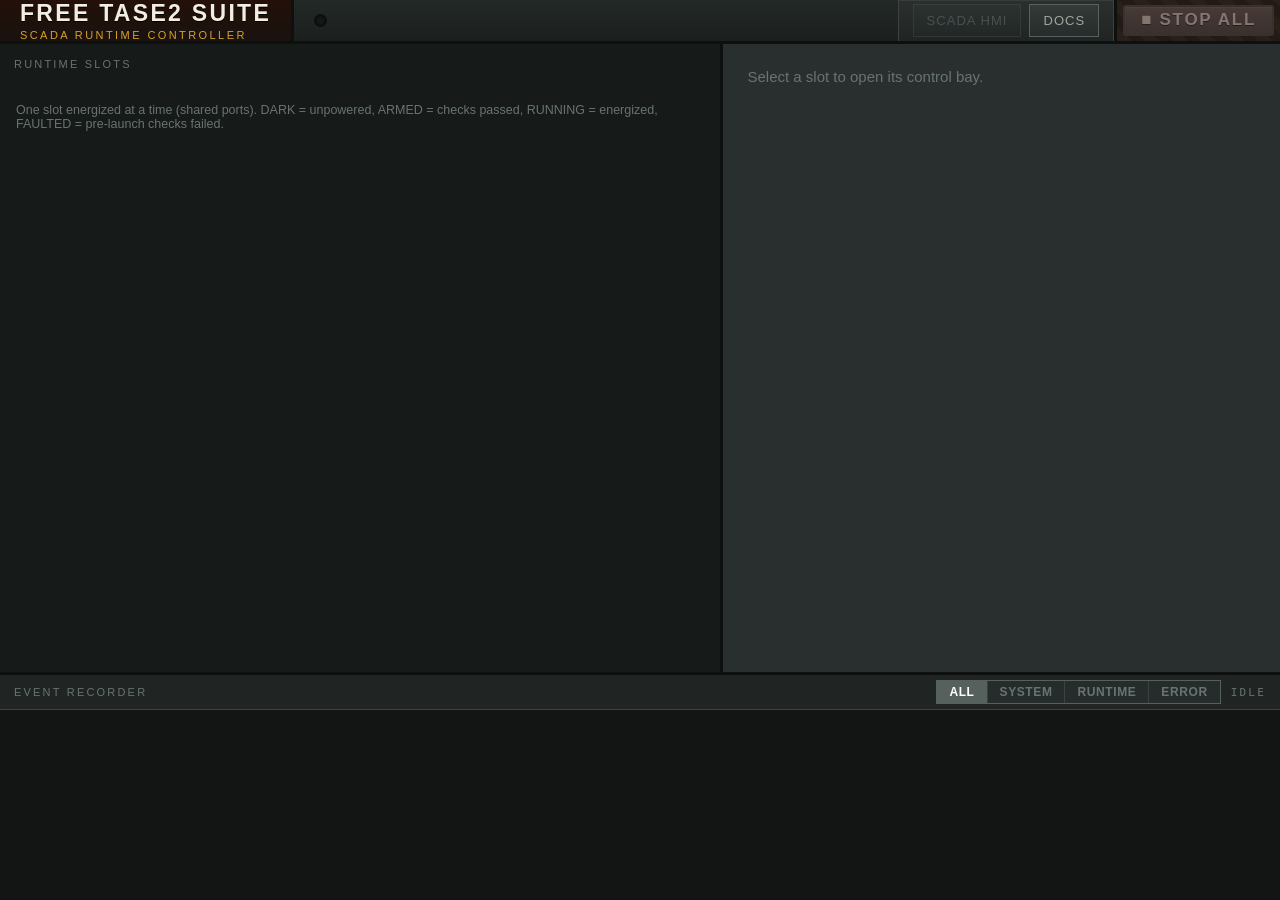
==== suite/static/console.html @ e85f71bb "Replace header KPI blocks with compact status rails" ====
<!DOCTYPE html>
<html lang="en">
<head>
<meta charset="utf-8">
<meta name="viewport" content="width=device-width, initial-scale=1">
<title>FREE TASE2 SUITE - Runtime Controller</title>
<style>
:root{
  --font-ui:"Bahnschrift","DIN Alternate","Aptos Narrow","Arial Narrow",sans-serif;
  --font-data:"Cascadia Mono","IBM Plex Mono","Consolas",monospace;
  --bg-main:#1f2423; --bg-panel:#292f2e; --bg-deep:#161a19; --bg-slot:#2c3331;
  --line-hard:#56615e; --line-soft:#3a4340; --line-black:#0d100f;
  --text-main:#e5e1d6; --text-muted:#9ba69f; --text-dim:#68746f;
  --run:#4fb36a; --armed:#d8a22a; --fault:#d64a36; --dark:#5a6360; --control:#6d94a8;
  --alarm-bg:#3a201d; --warn-bg:#332b19;
}
*{box-sizing:border-box;}
html,body{margin:0;height:100%;}
body{background:var(--bg-main);color:var(--text-main);font-family:var(--font-ui);font-size:15px;
  display:flex;flex-direction:column;min-height:100vh;}
.value,.timestamp,.path,.command,.log,.port,.protocol-raw,.data{font-family:var(--font-data);}

/* ===== appliance header ===== */
.appliance{display:flex;align-items:stretch;background:linear-gradient(180deg,#2b302f,#202524);
  border-bottom:3px solid var(--line-black);box-shadow:inset 0 1px 0 #ffffff10,0 2px 5px #0007;}
.ident{display:flex;flex-direction:column;justify-content:center;padding:0 20px;
  background:linear-gradient(180deg,#241009,#19120f);border-right:3px solid var(--line-black);min-width:230px;}
.ident .pn{font-weight:700;font-size:23px;letter-spacing:.1em;color:#f3eee2;text-shadow:0 1px 0 #000;}
.ident .ps{font-size:11px;letter-spacing:.22em;color:var(--armed);text-transform:uppercase;margin-top:2px;}
/* center: compact status rail (annunciator, not KPI boxes) */
.statrail{flex:1;display:flex;align-items:center;gap:13px;padding:0 20px;overflow:hidden;white-space:nowrap;
  background:linear-gradient(180deg,#232927,#1b201f);border-right:1px solid var(--line-soft);
  font-family:var(--font-data);font-size:12.5px;color:var(--text-muted);}
.srlamp{width:13px;height:13px;border-radius:50%;background:#141817;border:1px solid #0c0f0e;
  box-shadow:inset 0 0 3px #000;flex:0 0 13px;}
.srlamp.run{background:radial-gradient(circle at 35% 30%,#9be8ad,#2f9c4f);box-shadow:0 0 7px #4fb36a;}
.srlamp.armed{background:radial-gradient(circle at 35% 30%,#f1cf7a,#b9851d);box-shadow:0 0 7px #d8a22a;}
.sr-seg{display:flex;align-items:center;gap:7px;min-width:0;}
.sr-dep{color:var(--text-main);letter-spacing:.04em;}
.sr-st{font-family:var(--font-ui);font-size:11px;letter-spacing:.14em;text-transform:uppercase;}
.sr-st.run{color:var(--run);} .sr-st.armed{color:var(--armed);} .sr-st.off{color:var(--dark);}
.sr-k{color:var(--text-dim);text-transform:uppercase;font-family:var(--font-ui);font-size:10.5px;letter-spacing:.1em;}
.sr-prof-i{color:var(--armed);} .sr-prof-h{color:var(--run);}
.sr-sep{width:1px;height:18px;background:var(--line-soft);flex:0 0 1px;}
.sr-clk{margin-left:auto;color:var(--text-muted);padding-left:8px;}
.hlinks{display:flex;align-items:center;gap:8px;padding:0 14px;border-right:1px solid var(--line-soft);}
.linkbtn{font-family:var(--font-ui);font-size:13px;letter-spacing:.08em;text-transform:uppercase;color:var(--text-muted);
  text-decoration:none;padding:8px 13px;border:1px solid var(--line-hard);background:linear-gradient(#333a38,#262c2b);}
.linkbtn:hover{color:var(--text-main);border-color:#7a857f;} .linkbtn.off{opacity:.3;pointer-events:none;}
/* protected STOP ALL zone */
.estop{display:flex;align-items:center;background:repeating-linear-gradient(45deg,#2a201a,#2a201a 10px,#231a15 10px,#231a15 20px);
  padding:0 6px;border-left:3px solid var(--line-black);}
.estop button{height:74%;min-width:150px;border:2px solid #6a1f17;border-radius:3px;cursor:pointer;
  font-family:var(--font-ui);font-weight:700;font-size:17px;letter-spacing:.1em;text-transform:uppercase;color:#fff0ec;
  background:linear-gradient(180deg,#d64a36,#9c3527);text-shadow:0 1px 0 #00000070;
  box-shadow:inset 0 2px 0 #ffffff25,inset 0 -3px 7px #00000060,0 2px 4px #0006;padding:0 16px;}
.estop button:hover{background:linear-gradient(180deg,#e2543f,#a83a2b);}
.estop button:active{box-shadow:inset 0 3px 8px #00000080;}
.estop button:disabled{background:linear-gradient(180deg,#473a37,#3a302d);color:#857571;border-color:#3a302d;
  box-shadow:inset 0 1px 0 #ffffff08;cursor:not-allowed;}

/* ===== layout ===== */
.bay{display:grid;grid-template-columns:1.3fr 1fr;flex:1;min-height:0;border-bottom:3px solid var(--line-black);}
@media(max-width:1040px){.bay{grid-template-columns:1fr;}}
.rack{background:var(--bg-deep);border-right:3px solid var(--line-black);overflow:auto;padding:12px;}
.rack-lbl{font-size:11px;letter-spacing:.2em;text-transform:uppercase;color:var(--text-dim);padding:2px 2px 12px;
  display:flex;justify-content:space-between;}

/* ===== runtime slots ===== */
.slot{display:grid;grid-template-columns:46px 10px 1fr auto;margin-bottom:11px;background:linear-gradient(180deg,#262c2b,#1e2322);
  border:1px solid var(--line-soft);box-shadow:inset 0 1px 0 #ffffff07,0 1px 3px #0006;cursor:pointer;}
.slot-no{display:flex;flex-direction:column;align-items:center;justify-content:center;background:linear-gradient(180deg,#1a1f1e,#13171 6);
  background:linear-gradient(180deg,#1a1f1e,#131716);border-right:1px solid var(--line-black);box-shadow:inset 0 0 0 1px #ffffff06;}
.slot-no .sn{font-family:var(--font-data);font-size:21px;font-weight:600;color:#cdd4cf;letter-spacing:.04em;}
.slot-no .sl{font-size:9px;letter-spacing:.18em;color:var(--text-dim);text-transform:uppercase;}
/* power rail / breaker indicator */
.slot-rail{position:relative;background:#1a0f0c;box-shadow:inset -1px 0 0 #00000060;}
.slot-rail::before{content:"";position:absolute;left:2px;right:2px;top:50%;height:18px;transform:translateY(-50%);
  background:#3a201d;border:1px solid #000;}  /* breaker contact, open by default */
.slot.run .slot-rail{background:linear-gradient(180deg,#5fd07f,#2f9c4f);box-shadow:0 0 9px #4fb36a99;}
.slot.run .slot-rail::before{background:#1d5a32;border-color:#0c2f1a;}  /* breaker closed */
.slot.armed .slot-rail{background:#3a2f12;} .slot.armed .slot-rail::before{background:#6b5414;}
.slot.fault .slot-rail{background:#3a1714;} .slot.fault .slot-rail::before{background:#6a1f17;}
.slot.run{border-color:#3f6a4d;box-shadow:inset 0 1px 0 #ffffff10,0 0 0 1px #4fb36a25,0 2px 6px #0006;background:linear-gradient(180deg,#27332c,#1f2823);}
.slot.fault{border-color:#6a352c;}
.slot.sel{outline:2px solid var(--text-main);outline-offset:-2px;}
.slot-body{padding:10px 13px;min-width:0;}
.slot-top{display:flex;align-items:center;gap:10px;}
.slamp{width:12px;height:12px;border-radius:50%;background:#14181 7;background:#141817;border:1px solid #0c0f0e;box-shadow:inset 0 0 3px #000;flex:0 0 12px;}
.slamp.run{background:radial-gradient(circle at 35% 30%,#9be8ad,#2f9c4f);box-shadow:0 0 7px #4fb36a;}
.slamp.armed{background:radial-gradient(circle at 35% 30%,#f1cf7a,#b9851d);box-shadow:0 0 7px #d8a22a;}
.slamp.fault{background:radial-gradient(circle at 35% 30%,#f3a294,#b53322);box-shadow:0 0 8px #d64a36;animation:bk 1.1s steps(1) infinite;}
@keyframes bk{50%{box-shadow:0 0 2px #d64a3640;}}
.slot-name{font-size:19px;font-weight:700;letter-spacing:.03em;color:#f3eee2;}
.slot-state{margin-left:auto;font-size:11px;font-weight:700;letter-spacing:.14em;text-transform:uppercase;}
.slot.run .slot-state{color:var(--run);} .slot.armed .slot-state{color:var(--armed);}
.slot.fault .slot-state{color:var(--fault);} .slot.dark .slot-state{color:var(--dark);}
.plates{display:flex;flex-wrap:wrap;gap:6px;margin:8px 0 6px;}
.plate{font-size:11.5px;letter-spacing:.05em;color:var(--text-muted);padding:1px 8px;background:var(--bg-deep);
  border:1px solid var(--line-soft);box-shadow:inset 0 1px 1px #00000050;text-transform:uppercase;}
.plate b{color:var(--text-dim);font-weight:400;margin-right:5px;}
.plate.hardened{color:#bfe6c9;border-color:#3f6a4d;} .plate.insecure{color:#e9cf94;border-color:#6a5a2b;}
.slot-meta{font-family:var(--font-data);font-size:11.5px;color:var(--text-dim);}
.slot-meta b{color:var(--text-muted);font-weight:400;}
.slot-ctrls{display:flex;flex-direction:column;justify-content:center;gap:6px;padding:10px 11px;border-left:1px solid var(--line-soft);background:#0000001a;}

/* operator controls */
.opbtn{font-family:var(--font-ui);font-weight:600;font-size:12.5px;letter-spacing:.08em;text-transform:uppercase;
  min-width:72px;padding:8px 12px;color:var(--text-main);cursor:pointer;border:1px solid #131817;border-top-color:#4d574f;
  background:linear-gradient(180deg,#3a423f,#2b322f);box-shadow:inset 0 1px 0 #ffffff10,0 2px 0 #151917,0 3px 4px #00000050;}
.opbtn:hover{background:linear-gradient(180deg,#414a46,#313836);}
.opbtn:active{transform:translateY(2px);box-shadow:inset 0 2px 5px #00000070;}
.opbtn:disabled{opacity:.4;cursor:not-allowed;}
.opbtn.start{color:#e2f5e7;background:linear-gradient(180deg,#3f9457,#2c6e40);border-top-color:#5cc077;}
.opbtn.stop{color:#f7e2de;background:linear-gradient(180deg,#bc4636,#8f3327);border-top-color:#dc5a47;}

/* ===== control bay ===== */
.cbay{background:var(--bg-panel);overflow:auto;}
.cbay-empty{color:var(--text-dim);padding:24px;}
.cbay-hd{background:linear-gradient(180deg,#241009,#19120f);border-bottom:3px solid var(--line-black);padding:13px 18px;}
.cbay-hd .nm{font-size:22px;font-weight:700;letter-spacing:.05em;color:#f3eee2;}
.cbay-hd .ds{font-size:13px;color:var(--text-muted);margin-top:3px;}
/* industrial section separator + label */
.sect{display:flex;align-items:center;gap:10px;background:#1c2120;border-top:1px solid var(--line-black);
  border-bottom:1px solid var(--line-soft);padding:6px 16px;}
.sect .sx{width:8px;height:14px;background:var(--line-hard);}
.sect .st{font-size:11px;letter-spacing:.2em;text-transform:uppercase;color:var(--text-muted);font-weight:600;}
.sect.warn{background:#2a2113;border-bottom-color:var(--armed);} .sect.warn .sx{background:var(--armed);} .sect.warn .st{color:#f1d79a;}
/* command strip */
.cmdstrip{display:flex;align-items:center;gap:0;background:#101413;border:1px solid var(--line-black);margin:12px 16px;
  box-shadow:inset 0 1px 4px #000;}
.cmdstrip .ct{background:#2c6e40;color:#e2f5e7;font-weight:700;font-size:11px;letter-spacing:.14em;padding:9px 11px;text-transform:uppercase;}
.cmdstrip .cc{font-family:var(--font-data);font-size:13px;color:#a9e6ba;padding:9px 12px;overflow:auto;white-space:nowrap;}
/* config/ports readouts */
.kvs{padding:4px 16px 12px;}
.kv{display:flex;gap:12px;padding:4px 0;font-family:var(--font-data);font-size:12.5px;}
.kv .k{color:var(--text-dim);min-width:96px;text-transform:uppercase;letter-spacing:.04em;font-family:var(--font-ui);font-size:11px;}
.kv .v{color:var(--text-main);}
/* health checklist */
.chk{display:flex;align-items:center;gap:12px;padding:7px 16px;border-bottom:1px solid var(--line-soft);}
.chk .led{width:11px;height:11px;border-radius:2px;flex:0 0 11px;box-shadow:inset 0 0 2px #000;}
.chk .led.ok{background:radial-gradient(circle at 35% 30%,#9be8ad,#2f9c4f);box-shadow:0 0 5px #4fb36a88;}
.chk .led.bad{background:radial-gradient(circle at 35% 30%,#f3a294,#b53322);box-shadow:0 0 5px #d64a36aa;}
.chk .cl{flex:1;font-size:14px;} .chk .cd{font-family:var(--font-data);font-size:11.5px;color:var(--text-dim);}
/* annunciator warning rows */
.ann{display:grid;grid-template-columns:34px 1fr;align-items:center;border-bottom:1px solid var(--line-black);
  background:var(--warn-bg);color:#f1d79a;}
.ann.crit{background:var(--alarm-bg);color:#f0bbb4;}
.ann .annl{align-self:stretch;display:flex;align-items:center;justify-content:center;background:#00000028;border-right:1px solid #00000040;}
.ann .anndot{width:11px;height:11px;border-radius:50%;background:var(--armed);box-shadow:0 0 6px var(--armed);}
.ann.crit .anndot{background:var(--fault);box-shadow:0 0 7px var(--fault);animation:bk 1.1s steps(1) infinite;}
.ann .annt{padding:9px 14px;font-size:13.5px;line-height:1.4;}

/* ===== event recorder ===== */
.recorder{background:var(--bg-deep);}
.rec-hd{display:flex;align-items:center;justify-content:space-between;background:#20.2524;background:#202524;
  border-bottom:1px solid var(--line-soft);padding:5px 14px;}
.rec-hd .rl{font-size:11px;letter-spacing:.2em;text-transform:uppercase;color:var(--text-dim);}
.logfilters{display:flex;border:1px solid var(--line-hard);}
.lf{font-family:var(--font-ui);font-weight:600;font-size:12px;letter-spacing:.05em;text-transform:uppercase;
  padding:4px 12px;background:#262c2b;color:var(--text-dim);border:none;border-right:1px solid var(--line-soft);cursor:pointer;}
.lf:last-child{border-right:none;} .lf.on{background:var(--line-hard);color:#fff;}
.log{font-family:var(--font-data);font-size:12px;line-height:1.55;height:190px;overflow:auto;background:#121514;padding:5px 0;}
.logline{display:grid;grid-template-columns:5px 80px 1fr;padding:1px 0;}
.logline .lr{background:var(--line-soft);}
.logline.err .lr{background:var(--fault);} .logline.warn .lr{background:var(--armed);} .logline.sys .lr{background:var(--control);}
.logline .lt{color:var(--text-dim);padding-left:10px;} .logline .lm{padding-right:12px;white-space:pre-wrap;color:#aeb7af;}
.logline.err .lm{color:#f08a80;} .logline.warn .lm{color:#e8c879;}
.note{color:var(--text-dim);font-size:12.5px;padding:8px 4px;}
</style>
</head>
<body>
<header class="appliance">
  <div class="ident"><div class="pn">FREE TASE2 SUITE</div><div class="ps">SCADA Runtime Controller</div></div>
  <div class="statrail" id="statrail">
    <span class="srlamp" id="rt-lamp"></span>
    <span id="rt-ctx" style="display:flex;align-items:center;gap:13px;flex:1;min-width:0;"></span>
  </div>
  <div class="hlinks">
    <a id="hmi-link" class="linkbtn off" href="#" target="_blank">SCADA HMI</a>
    <a id="docs-link" class="linkbtn" href="/docs/" target="_blank">Docs</a>
  </div>
  <div class="estop"><button id="estop" disabled>&#9632; Stop All</button></div>
</header>

<div class="bay">
  <section class="rack">
    <div class="rack-lbl"><span>Runtime Slots</span><span class="data" id="rack-count"></span></div>
    <div id="rack"></div>
    <p class="note">One slot energized at a time (shared ports). DARK = unpowered, ARMED = checks passed, RUNNING = energized, FAULTED = pre-launch checks failed.</p>
  </section>
  <aside class="cbay" id="cbay"><div class="cbay-empty">Select a slot to open its control bay.</div></aside>
</div>

<section class="recorder">
  <div class="rec-hd">
    <span class="rl">Event Recorder</span>
    <span style="display:flex;align-items:center;gap:10px">
      <span class="logfilters" id="logfilters">
        <button class="lf on" data-f="ALL">All</button><button class="lf" data-f="SYSTEM">System</button>
        <button class="lf" data-f="RUNTIME">Runtime</button><button class="lf" data-f="ERROR">Error</button>
      </span><span class="rl data" id="rec-state">idle</span>
    </span>
  </div>
  <div class="log" id="log"></div>
</section>

<script>
"use strict";
let deps={}, order=[], status={running:false}, runs={}, prechecks={}, sel=null, logFilter="ALL";
const $=id=>document.getElementById(id);
function esc(s){return String(s==null?"":s).replace(/[&<>"]/g,c=>({"&":"&amp;","<":"&lt;",">":"&gt;",'"':"&quot;"}[c]));}
async function api(p,b){const o=b?{method:"POST",headers:{"Content-Type":"application/json"},body:JSON.stringify(b)}:{};return (await fetch(p,o)).json();}
function scriptFor(d){return d.mode==="simulation"?"scripts/50_run_hmi.sh":"scripts/55_run_scada.sh";}
function portsFor(d){const p=["TASE.2/"+(d.tase2_port||10502),"HMI/"+(d.http_port||8800)];if((d.sims||[]).includes("modbus"))p.push("MODBUS/1502");if((d.sims||[]).includes("dnp3"))p.push("DNP3/20000");return p;}
function slotState(name){
  if(status.running&&status.name===name) return "run";
  const pc=prechecks[name];
  if(pc&&!pc.ok) return "fault";
  if(sel===name) return "armed";
  return "dark";
}
const STWORD={run:"Running",armed:"Armed",fault:"Faulted",dark:"Dark"};

function renderHeader(){
  const r=status.running, ins=status.security==="insecure";
  $("rt-lamp").className="srlamp "+(r?(ins?"armed":"run"):"");
  const sep=`<span class="sr-sep"></span>`;
  let segs=[];
  if(r){
    segs.push(`<span class="sr-seg"><span class="sr-dep data">${esc(status.name)}</span><span class="sr-st ${ins?"armed":"run"}">energized</span></span>`);
    segs.push(sep+`<span class="sr-seg">${esc(status.protocol||"")} ${esc(status.mode||"")}</span>`);
    segs.push(sep+`<span class="sr-seg"><span class="sr-k">profile</span><span class="${ins?"sr-prof-i":"sr-prof-h"}">${esc(status.security||"")}</span></span>`);
  } else {
    segs.push(`<span class="sr-seg"><span class="sr-st off">no deployment energized</span></span>`);
  }
  segs.push(sep+`<span class="sr-seg"><span class="sr-k">slots</span>${order.length} / ${r?1:0} active</span>`);
  segs.push(`<span class="sr-clk data" id="hclk">${clk()}</span>`);
  $("rt-ctx").innerHTML=segs.join("");
  $("estop").disabled=!r;
  const hmi=$("hmi-link");
  if(r&&status.http_port){hmi.href="http://"+location.hostname+":"+status.http_port+"/";hmi.classList.remove("off");}
  else hmi.classList.add("off");
  $("docs-link").classList.toggle("off",!status.docs_available);
}
function renderRack(){
  $("rack-count").textContent=order.length+" slots";
  $("rack").innerHTML=order.map((name,i)=>{
    const d=deps[name], s=slotState(name), no=String(i+1).padStart(2,"0");
    return `<div class="slot ${s} ${sel===name?"sel":""}" data-name="${esc(name)}">
      <div class="slot-no"><div class="sn">${no}</div><div class="sl">Slot</div></div>
      <div class="slot-rail"></div>
      <div class="slot-body">
        <div class="slot-top"><span class="slamp ${s}"></span><span class="slot-name">${esc(name)}</span><span class="slot-state">${STWORD[s]}</span></div>
        <div class="plates">
          <span class="plate"><b>proto</b>${esc(d.protocol||"ICCP")}</span>
          <span class="plate"><b>mode</b>${esc(d.mode||"")}</span>
          <span class="plate ${d.security}"><b>profile</b>${esc(d.security||"insecure")}</span>
        </div>
        <div class="slot-meta"><b>cfg</b> ${esc((d.config||"").split("/").pop())} &nbsp; <b>ports</b> ${esc(portsFor(d).join(" "))}</div>
      </div>
      <div class="slot-ctrls">
        ${s==="run"?`<button class="opbtn stop" data-stop="1">Stop</button>`
                   :`<button class="opbtn start" data-start="${esc(name)}" ${status.running?"disabled":""}>Start</button>`}
        <button class="opbtn" data-logs="${esc(name)}">Logs</button>
      </div>
    </div>`;
  }).join("");
  $("rack").querySelectorAll(".slot").forEach(el=>el.onclick=e=>{if(e.target.closest("button"))return;sel=el.dataset.name;renderRack();renderBay();});
  $("rack").querySelectorAll("button[data-start]").forEach(b=>b.onclick=async()=>{b.disabled=true;status=await api("/api/start",{name:b.dataset.start});sel=b.dataset.start;await loadPrecheck(b.dataset.start);await refresh();});
  $("rack").querySelectorAll("button[data-stop]").forEach(b=>b.onclick=async()=>{b.disabled=true;status=await api("/api/stop",{});await refresh();});
  $("rack").querySelectorAll("button[data-logs]").forEach(b=>b.onclick=()=>{sel=b.dataset.logs;renderRack();renderBay();$("log").scrollIntoView({behavior:"smooth"});});
}
function renderBay(){
  const d=deps[sel];
  if(!d){$("cbay").innerHTML='<div class="cbay-empty">Select a slot to open its control bay.</div>';$("cbay").dataset.key="";return;}
  const on=status.running&&status.name===sel, pc=prechecks[sel];
  const key=sel+"|"+(on?1:0)+"|"+(pc?pc.ok:"?")+"|"+((status.name===sel&&status.last_run)||runs[sel]||"");
  if($("cbay").dataset.key===key)return; $("cbay").dataset.key=key;
  let h=`<div class="cbay-hd"><div class="nm">${esc(sel)}</div><div class="ds">${esc(d.description||"")}</div></div>`;
  h+=sect("Command");
  h+=`<div class="cmdstrip"><span class="ct">Run</span><span class="cc command">python3 suite/tase2ctl.py run ${esc(sel)}</span></div>`;
  h+=sect("Config");
  h+=`<div class="kvs">
    <div class="kv"><span class="k">Script</span><span class="v path">${esc(scriptFor(d))}</span></div>
    <div class="kv"><span class="k">Config</span><span class="v path">${esc(d.config||"")}</span></div>
    ${d.tags?`<div class="kv"><span class="k">Tags</span><span class="v path">${esc(d.tags)}</span></div>`:""}
    <div class="kv"><span class="k">Profile</span><span class="v" style="color:${d.security==="hardened"?"var(--run)":"var(--armed)"}">${esc((d.security||"").toUpperCase())}</span></div>
    <div class="kv"><span class="k">Last run</span><span class="v timestamp">${esc((status.name===sel&&status.last_run)||runs[sel]||"never")}</span></div>
  </div>`;
  h+=sect("Ports");
  h+=`<div class="kvs">`+portsFor(d).map(p=>`<div class="kv"><span class="k">Bind</span><span class="v port">${esc(p)}</span></div>`).join("")+`</div>`;
  h+=sect("Health");
  if(pc){ h+=pc.data.checks.map(c=>`<div class="chk"><span class="led ${c.ok?"ok":"bad"}"></span><span class="cl">${esc(c.label)}</span><span class="cd">${esc(c.detail)}</span></div>`).join(""); }
  else h+=`<div class="chk"><span class="led bad"></span><span class="cl">checks pending</span></div>`;
  if(pc&&pc.data.warnings.length){
    h+=sect("Warnings",true);
    h+=pc.data.warnings.map(w=>{const crit=/INSECURE|INGESTION/.test(w);return `<div class="ann ${crit?"crit":""}"><span class="annl"><span class="anndot"></span></span><span class="annt">${esc(w)}</span></div>`;}).join("");
  }
  $("cbay").innerHTML=h;
}
function sect(t,warn){return `<div class="sect ${warn?"warn":""}"><span class="sx"></span><span class="st">${t}</span></div>`;}

function logType(l){if(/error|fail|denied|reject|exception/i.test(l))return"ERROR";if(/^\[(scada|console|modbus-sim|dnp3-sim)/i.test(l))return"SYSTEM";return"RUNTIME";}
function logCls(l){if(/error|fail|denied|reject|exception/i.test(l))return"err";if(/warn|stale|down|offline|notvalid/i.test(l))return"warn";if(/^\[(scada|console|modbus-sim|dnp3-sim)/i.test(l))return"sys";return"";}
async function refreshLog(){
  if(!status.running){$("log").innerHTML='<div class="logline"><span class="lr"></span><span class="lt"></span><span class="lm" style="color:var(--text-dim)">no deployment energized</span></div>';$("rec-state").textContent="idle";return;}
  const r=await api("/api/logs");let lines=r.lines||[]; if(logFilter!=="ALL")lines=lines.filter(l=>logType(l)===logFilter);
  $("rec-state").textContent=lines.length+" lines";
  $("log").innerHTML=lines.map(l=>{const t=l.match(/\b(\d{2}:\d{2}:\d{2})\b/);return `<div class="logline ${logCls(l)}"><span class="lr"></span><span class="lt">${t?t[1]:""}</span><span class="lm">${esc(l)}</span></div>`;}).join("");
  $("log").scrollTop=$("log").scrollHeight;
}
function clk(){return new Date().toTimeString().slice(0,8);}
function tickClock(){const e=$("hclk");if(e)e.textContent=clk();}
async function loadPrecheck(name){const d=await api("/api/precheck?name="+encodeURIComponent(name));prechecks[name]={ok:d.checks.every(c=>c.ok),data:d};}
async function loadAllPrechecks(){await Promise.all(order.map(loadPrecheck));}
async function refresh(){status=await api("/api/status");runs=await api("/api/runs");renderHeader();renderRack();renderBay();refreshLog();}
async function init(){
  deps=await api("/api/deployments"); order=Object.keys(deps).filter(k=>k!=="_comment");
  $("estop").onclick=async()=>{if(confirm("STOP ALL: de-energize the running deployment?")){status=await api("/api/stop",{});await refresh();}};
  $("logfilters").querySelectorAll(".lf").forEach(b=>b.onclick=()=>{logFilter=b.dataset.f;$("logfilters").querySelectorAll(".lf").forEach(x=>x.classList.toggle("on",x===b));refreshLog();});
  await loadAllPrechecks();
  await refresh(); setInterval(tickClock,1000); setInterval(refresh,2500);
}
document.addEventListener("DOMContentLoaded",init);
</script>
</body>
</html>
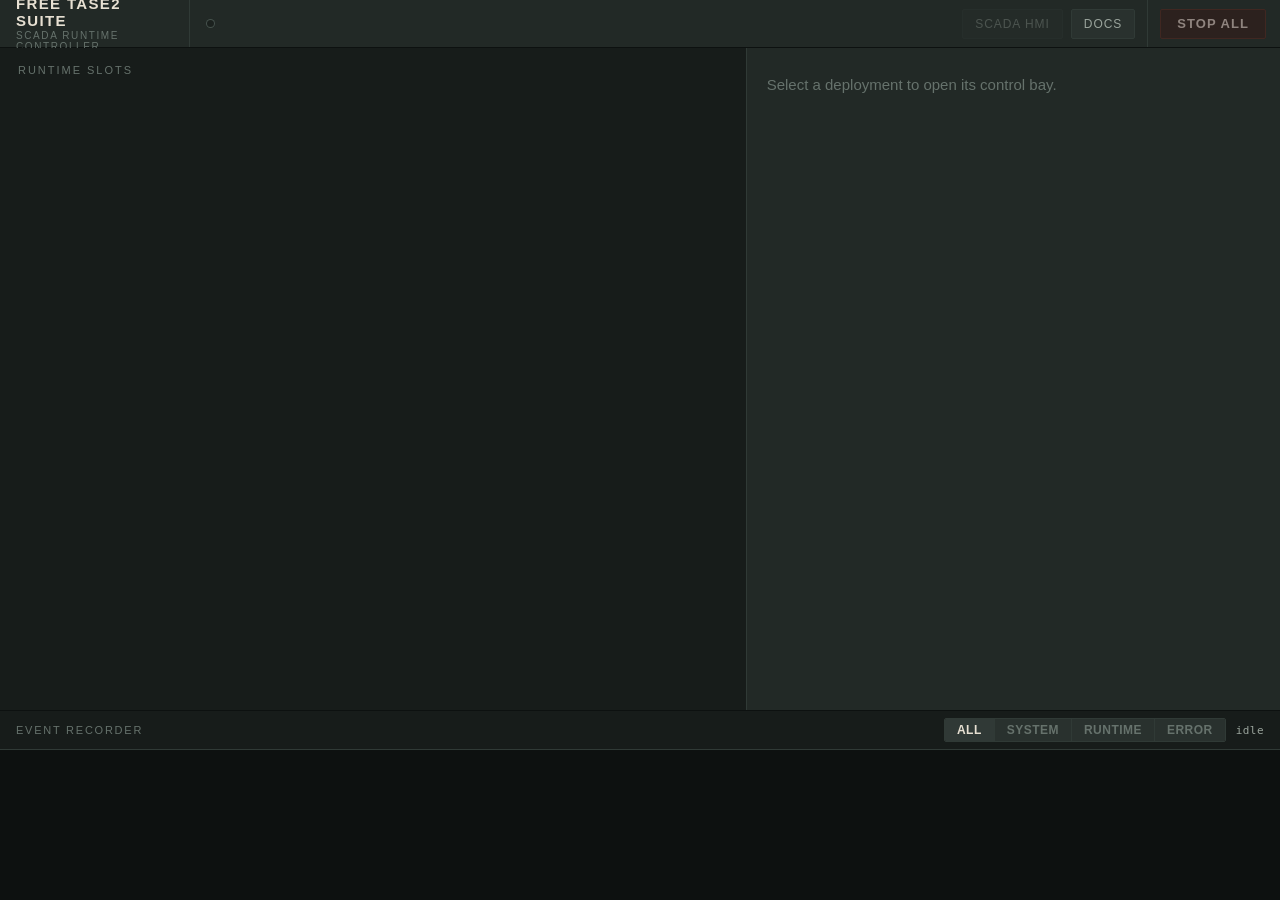
==== commit a511e6a9: "Refine console and HMI into Substation Slate UI" ====
--- a/suite/static/console.html
+++ b/suite/static/console.html
@@ -5,191 +5,193 @@
 <meta name="viewport" content="width=device-width, initial-scale=1">
 <title>FREE TASE2 SUITE - Runtime Controller</title>
 <style>
+/* SUBSTATION SLATE: a clean industrial SCADA lab appliance. Warm graphite,
+   equipment channels, reserved state colour, spacing over boxes. */
 :root{
-  --font-ui:"Bahnschrift","DIN Alternate","Aptos Narrow","Arial Narrow",sans-serif;
+  --bg:#171c1a; --panel:#222926; --panel-2:#29312e; --panel-3:#303936;
+  --line:#46524d; --line-soft:#303a36;
+  --text:#e7e0d2; --muted:#9aa49c; --dim:#66726c;
+  --green:#54b86f; --amber:#d6a33a; --red:#d95945; --red-dark:#351c18; --amber-dark:#342914;
+  --blackwell:#0d1110;
+  --font-ui:"Bahnschrift","Aptos Narrow","Arial Narrow",sans-serif;
   --font-data:"Cascadia Mono","IBM Plex Mono","Consolas",monospace;
-  --bg-main:#1f2423; --bg-panel:#292f2e; --bg-deep:#161a19; --bg-slot:#2c3331;
-  --line-hard:#56615e; --line-soft:#3a4340; --line-black:#0d100f;
-  --text-main:#e5e1d6; --text-muted:#9ba69f; --text-dim:#68746f;
-  --run:#4fb36a; --armed:#d8a22a; --fault:#d64a36; --dark:#5a6360; --control:#6d94a8;
-  --alarm-bg:#3a201d; --warn-bg:#332b19;
 }
 *{box-sizing:border-box;}
 html,body{margin:0;height:100%;}
-body{background:var(--bg-main);color:var(--text-main);font-family:var(--font-ui);font-size:15px;
+body{background:var(--bg);color:var(--text);font-family:var(--font-ui);font-size:15px;
   display:flex;flex-direction:column;min-height:100vh;}
-.value,.timestamp,.path,.command,.log,.port,.protocol-raw,.data{font-family:var(--font-data);}
-
-/* ===== appliance header ===== */
-.appliance{display:flex;align-items:stretch;background:linear-gradient(180deg,#2b302f,#202524);
-  border-bottom:3px solid var(--line-black);box-shadow:inset 0 1px 0 #ffffff10,0 2px 5px #0007;}
-.ident{display:flex;flex-direction:column;justify-content:center;padding:0 20px;
-  background:linear-gradient(180deg,#241009,#19120f);border-right:3px solid var(--line-black);min-width:230px;}
-.ident .pn{font-weight:700;font-size:23px;letter-spacing:.1em;color:#f3eee2;text-shadow:0 1px 0 #000;}
-.ident .ps{font-size:11px;letter-spacing:.22em;color:var(--armed);text-transform:uppercase;margin-top:2px;}
-/* center: compact status rail (annunciator, not KPI boxes) */
-.statrail{flex:1;display:flex;align-items:center;gap:13px;padding:0 20px;overflow:hidden;white-space:nowrap;
-  background:linear-gradient(180deg,#232927,#1b201f);border-right:1px solid var(--line-soft);
-  font-family:var(--font-data);font-size:12.5px;color:var(--text-muted);}
-.srlamp{width:13px;height:13px;border-radius:50%;background:#141817;border:1px solid #0c0f0e;
-  box-shadow:inset 0 0 3px #000;flex:0 0 13px;}
-.srlamp.run{background:radial-gradient(circle at 35% 30%,#9be8ad,#2f9c4f);box-shadow:0 0 7px #4fb36a;}
-.srlamp.armed{background:radial-gradient(circle at 35% 30%,#f1cf7a,#b9851d);box-shadow:0 0 7px #d8a22a;}
-.sr-seg{display:flex;align-items:center;gap:7px;min-width:0;}
-.sr-dep{color:var(--text-main);letter-spacing:.04em;}
-.sr-st{font-family:var(--font-ui);font-size:11px;letter-spacing:.14em;text-transform:uppercase;}
-.sr-st.run{color:var(--run);} .sr-st.armed{color:var(--armed);} .sr-st.off{color:var(--dark);}
-.sr-k{color:var(--text-dim);text-transform:uppercase;font-family:var(--font-ui);font-size:10.5px;letter-spacing:.1em;}
-.sr-prof-i{color:var(--armed);} .sr-prof-h{color:var(--run);}
-.sr-sep{width:1px;height:18px;background:var(--line-soft);flex:0 0 1px;}
-.sr-clk{margin-left:auto;color:var(--text-muted);padding-left:8px;}
-.hlinks{display:flex;align-items:center;gap:8px;padding:0 14px;border-right:1px solid var(--line-soft);}
-.linkbtn{font-family:var(--font-ui);font-size:13px;letter-spacing:.08em;text-transform:uppercase;color:var(--text-muted);
-  text-decoration:none;padding:8px 13px;border:1px solid var(--line-hard);background:linear-gradient(#333a38,#262c2b);}
-.linkbtn:hover{color:var(--text-main);border-color:#7a857f;} .linkbtn.off{opacity:.3;pointer-events:none;}
-/* protected STOP ALL zone */
-.estop{display:flex;align-items:center;background:repeating-linear-gradient(45deg,#2a201a,#2a201a 10px,#231a15 10px,#231a15 20px);
-  padding:0 6px;border-left:3px solid var(--line-black);}
-.estop button{height:74%;min-width:150px;border:2px solid #6a1f17;border-radius:3px;cursor:pointer;
-  font-family:var(--font-ui);font-weight:700;font-size:17px;letter-spacing:.1em;text-transform:uppercase;color:#fff0ec;
-  background:linear-gradient(180deg,#d64a36,#9c3527);text-shadow:0 1px 0 #00000070;
-  box-shadow:inset 0 2px 0 #ffffff25,inset 0 -3px 7px #00000060,0 2px 4px #0006;padding:0 16px;}
-.estop button:hover{background:linear-gradient(180deg,#e2543f,#a83a2b);}
-.estop button:active{box-shadow:inset 0 3px 8px #00000080;}
-.estop button:disabled{background:linear-gradient(180deg,#473a37,#3a302d);color:#857571;border-color:#3a302d;
-  box-shadow:inset 0 1px 0 #ffffff08;cursor:not-allowed;}
-
-/* ===== layout ===== */
-.bay{display:grid;grid-template-columns:1.3fr 1fr;flex:1;min-height:0;border-bottom:3px solid var(--line-black);}
+.data,.command,.path,.port,.timestamp,.value{font-family:var(--font-data);}
+
+/* ===== header (48px) ===== */
+.appliance{display:flex;align-items:center;height:48px;flex:0 0 48px;background:var(--panel);
+  border-bottom:1px solid var(--blackwell);}
+.ident{display:flex;flex-direction:column;justify-content:center;width:190px;flex:0 0 190px;height:100%;
+  padding:0 16px;border-right:1px solid var(--line-soft);}
+.ident .pn{font-weight:700;font-size:15px;letter-spacing:.09em;color:var(--text);}
+.ident .ps{font-size:10px;letter-spacing:.16em;color:var(--dim);text-transform:uppercase;margin-top:1px;}
+/* context rail: one thin inline sentence */
+.statrail{flex:1;display:flex;align-items:center;gap:8px;padding:0 16px;min-width:0;overflow:hidden;
+  white-space:nowrap;font-size:13px;color:var(--muted);}
+.srlamp{width:9px;height:9px;border-radius:50%;background:#1b211e;box-shadow:inset 0 0 0 1px var(--line);flex:0 0 9px;}
+.srlamp.run{background:var(--green);box-shadow:0 0 6px #54b86f77;}
+.srlamp.armed{background:var(--amber);box-shadow:0 0 6px #d6a33a77;}
+.sr-seg{display:inline-flex;align-items:center;gap:6px;min-width:0;}
+.sr-dep{color:var(--text);}
+.sr-st{font-size:11px;letter-spacing:.1em;text-transform:uppercase;}
+.sr-st.run{color:var(--green);} .sr-st.armed{color:var(--amber);} .sr-st.off{color:var(--dim);}
+.sr-k{color:var(--dim);} .sr-dot{color:var(--line);padding:0 1px;}
+.sr-prof-i{color:var(--amber);} .sr-prof-h{color:var(--green);}
+.sr-clk{margin-left:auto;color:var(--muted);padding-left:8px;}
+/* utility actions */
+.hlinks{display:flex;align-items:center;gap:8px;padding:0 12px;height:100%;}
+.linkbtn{font-size:12px;letter-spacing:.08em;text-transform:uppercase;color:var(--muted);text-decoration:none;
+  padding:7px 12px;border:1px solid var(--line-soft);border-radius:2px;background:var(--panel-2);}
+.linkbtn:hover{color:var(--text);border-color:var(--line);}
+.linkbtn.off{opacity:.35;pointer-events:none;}
+.estop{display:flex;align-items:center;padding:0 14px 0 12px;height:100%;border-left:1px solid var(--line-soft);}
+.estop button{height:30px;padding:0 16px;border:1px solid #5a261e;border-radius:2px;cursor:pointer;color:#e9cfc8;
+  font-family:var(--font-ui);font-weight:700;font-size:13px;letter-spacing:.08em;text-transform:uppercase;
+  background:var(--red-dark);}
+.estop button:not(:disabled){background:var(--red);color:#fff;border-color:#7a2f24;}
+.estop button:disabled{opacity:.55;cursor:not-allowed;}
+
+/* ===== body layout: 7 / 5 ===== */
+.bay{display:grid;grid-template-columns:7fr 5fr;flex:1;min-height:0;}
 @media(max-width:1040px){.bay{grid-template-columns:1fr;}}
-.rack{background:var(--bg-deep);border-right:3px solid var(--line-black);overflow:auto;padding:12px;}
-.rack-lbl{font-size:11px;letter-spacing:.2em;text-transform:uppercase;color:var(--text-dim);padding:2px 2px 12px;
-  display:flex;justify-content:space-between;}
-
-/* ===== runtime slots ===== */
-.slot{display:grid;grid-template-columns:46px 10px 1fr auto;margin-bottom:11px;background:linear-gradient(180deg,#262c2b,#1e2322);
-  border:1px solid var(--line-soft);box-shadow:inset 0 1px 0 #ffffff07,0 1px 3px #0006;cursor:pointer;}
-.slot-no{display:flex;flex-direction:column;align-items:center;justify-content:center;background:linear-gradient(180deg,#1a1f1e,#13171 6);
-  background:linear-gradient(180deg,#1a1f1e,#131716);border-right:1px solid var(--line-black);box-shadow:inset 0 0 0 1px #ffffff06;}
-.slot-no .sn{font-family:var(--font-data);font-size:21px;font-weight:600;color:#cdd4cf;letter-spacing:.04em;}
-.slot-no .sl{font-size:9px;letter-spacing:.18em;color:var(--text-dim);text-transform:uppercase;}
-/* power rail / breaker indicator */
-.slot-rail{position:relative;background:#1a0f0c;box-shadow:inset -1px 0 0 #00000060;}
-.slot-rail::before{content:"";position:absolute;left:2px;right:2px;top:50%;height:18px;transform:translateY(-50%);
-  background:#3a201d;border:1px solid #000;}  /* breaker contact, open by default */
-.slot.run .slot-rail{background:linear-gradient(180deg,#5fd07f,#2f9c4f);box-shadow:0 0 9px #4fb36a99;}
-.slot.run .slot-rail::before{background:#1d5a32;border-color:#0c2f1a;}  /* breaker closed */
-.slot.armed .slot-rail{background:#3a2f12;} .slot.armed .slot-rail::before{background:#6b5414;}
-.slot.fault .slot-rail{background:#3a1714;} .slot.fault .slot-rail::before{background:#6a1f17;}
-.slot.run{border-color:#3f6a4d;box-shadow:inset 0 1px 0 #ffffff10,0 0 0 1px #4fb36a25,0 2px 6px #0006;background:linear-gradient(180deg,#27332c,#1f2823);}
-.slot.fault{border-color:#6a352c;}
-.slot.sel{outline:2px solid var(--text-main);outline-offset:-2px;}
-.slot-body{padding:10px 13px;min-width:0;}
-.slot-top{display:flex;align-items:center;gap:10px;}
-.slamp{width:12px;height:12px;border-radius:50%;background:#14181 7;background:#141817;border:1px solid #0c0f0e;box-shadow:inset 0 0 3px #000;flex:0 0 12px;}
-.slamp.run{background:radial-gradient(circle at 35% 30%,#9be8ad,#2f9c4f);box-shadow:0 0 7px #4fb36a;}
-.slamp.armed{background:radial-gradient(circle at 35% 30%,#f1cf7a,#b9851d);box-shadow:0 0 7px #d8a22a;}
-.slamp.fault{background:radial-gradient(circle at 35% 30%,#f3a294,#b53322);box-shadow:0 0 8px #d64a36;animation:bk 1.1s steps(1) infinite;}
-@keyframes bk{50%{box-shadow:0 0 2px #d64a3640;}}
-.slot-name{font-size:19px;font-weight:700;letter-spacing:.03em;color:#f3eee2;}
-.slot-state{margin-left:auto;font-size:11px;font-weight:700;letter-spacing:.14em;text-transform:uppercase;}
-.slot.run .slot-state{color:var(--run);} .slot.armed .slot-state{color:var(--armed);}
-.slot.fault .slot-state{color:var(--fault);} .slot.dark .slot-state{color:var(--dark);}
-.plates{display:flex;flex-wrap:wrap;gap:6px;margin:8px 0 6px;}
-.plate{font-size:11.5px;letter-spacing:.05em;color:var(--text-muted);padding:1px 8px;background:var(--bg-deep);
-  border:1px solid var(--line-soft);box-shadow:inset 0 1px 1px #00000050;text-transform:uppercase;}
-.plate b{color:var(--text-dim);font-weight:400;margin-right:5px;}
-.plate.hardened{color:#bfe6c9;border-color:#3f6a4d;} .plate.insecure{color:#e9cf94;border-color:#6a5a2b;}
-.slot-meta{font-family:var(--font-data);font-size:11.5px;color:var(--text-dim);}
-.slot-meta b{color:var(--text-muted);font-weight:400;}
-.slot-ctrls{display:flex;flex-direction:column;justify-content:center;gap:6px;padding:10px 11px;border-left:1px solid var(--line-soft);background:#0000001a;}
-
-/* operator controls */
-.opbtn{font-family:var(--font-ui);font-weight:600;font-size:12.5px;letter-spacing:.08em;text-transform:uppercase;
-  min-width:72px;padding:8px 12px;color:var(--text-main);cursor:pointer;border:1px solid #131817;border-top-color:#4d574f;
-  background:linear-gradient(180deg,#3a423f,#2b322f);box-shadow:inset 0 1px 0 #ffffff10,0 2px 0 #151917,0 3px 4px #00000050;}
-.opbtn:hover{background:linear-gradient(180deg,#414a46,#313836);}
-.opbtn:active{transform:translateY(2px);box-shadow:inset 0 2px 5px #00000070;}
+.rack{background:var(--bg);overflow:auto;padding:8px 16px 16px;border-right:1px solid var(--line-soft);}
+.rack-lbl{display:flex;justify-content:space-between;align-items:baseline;padding:8px 2px;
+  font-size:11px;letter-spacing:.18em;text-transform:uppercase;color:var(--dim);}
+.rack-lbl .data{color:var(--muted);}
+
+/* category headers */
+.cat-hd{padding:18px 2px 9px;}
+.cat-hd:first-of-type{padding-top:4px;}
+.cat-l{font-size:13px;font-weight:700;letter-spacing:.14em;text-transform:uppercase;color:var(--text);}
+.cat-d{font-size:12px;color:var(--dim);margin-top:3px;}
+
+/* ===== runtime slots (88px equipment channels) ===== */
+.slot{display:grid;grid-template-columns:34px 4px 1fr auto;align-items:stretch;min-height:88px;
+  margin-bottom:8px;background:var(--panel);border:1px solid var(--line-soft);border-radius:2px;cursor:pointer;}
+.slot:hover{border-color:var(--line);}
+.slot.sel{border-color:var(--line);box-shadow:inset 3px 0 0 var(--text);}
+.slot.run{background:var(--panel-2);}
+.slot-no{display:flex;align-items:center;justify-content:center;font-family:var(--font-data);font-size:16px;color:var(--dim);}
+.slot.sel .slot-no{color:var(--text);}
+.slot-rail{margin:12px 0;border-radius:1px;background:var(--line);}
+.slot.armed .slot-rail{background:var(--amber);}
+.slot.run .slot-rail{background:var(--green);}
+.slot.fault .slot-rail{background:var(--red);}
+.slot-body{min-width:0;display:flex;flex-direction:column;justify-content:center;gap:5px;padding:12px 16px;}
+.slot-top{display:flex;align-items:baseline;gap:12px;}
+.slot-name{font-size:17px;font-weight:700;letter-spacing:.02em;color:var(--text);}
+.slot-state{margin-left:auto;font-size:11px;letter-spacing:.1em;text-transform:uppercase;color:var(--dim);}
+.slot.armed .slot-state{color:var(--amber);} .slot.run .slot-state{color:var(--green);} .slot.fault .slot-state{color:var(--red);}
+.slot-use{font-size:13px;color:var(--muted);}
+.slot-meta{font-size:12px;color:var(--dim);letter-spacing:.01em;}
+.slot-meta .prof-i{color:var(--amber);} .slot-meta .prof-h{color:var(--green);}
+.slot-ctrls{display:flex;flex-direction:column;justify-content:center;gap:7px;padding:0 16px;}
+
+/* buttons */
+.opbtn{font-family:var(--font-ui);font-weight:600;font-size:12.5px;letter-spacing:.06em;text-transform:uppercase;
+  min-width:78px;padding:8px 12px;color:var(--text);cursor:pointer;border:1px solid var(--line);border-radius:2px;
+  background:var(--panel-3);text-align:center;}
+.opbtn:hover{border-color:var(--muted);}
+.opbtn:active{transform:translateY(1px);}
 .opbtn:disabled{opacity:.4;cursor:not-allowed;}
-.opbtn.start{color:#e2f5e7;background:linear-gradient(180deg,#3f9457,#2c6e40);border-top-color:#5cc077;}
-.opbtn.stop{color:#f7e2de;background:linear-gradient(180deg,#bc4636,#8f3327);border-top-color:#dc5a47;}
+.opbtn.ghost{background:transparent;color:var(--muted);}
+.opbtn.start{color:#dff1e4;background:#2f6e44;border-color:#3c855440;}
+.opbtn.stop{color:#f6ddd7;background:#9a3a2c;border-color:#b04a3a40;}
+
+/* ===== process/data tools panel ===== */
+.tool{background:var(--panel);border:1px solid var(--line-soft);border-left:3px solid var(--line);
+  border-radius:2px;padding:11px 14px;margin-bottom:8px;}
+.tool-n{font-size:14px;font-weight:600;color:var(--text);margin-bottom:5px;}
+.tool-c{display:inline-block;font-size:12px;color:#cfe3d4;background:var(--bg);border:1px solid var(--line-soft);
+  border-radius:2px;padding:5px 9px;}
+.tool-d{font-size:12px;color:var(--dim);margin-top:6px;}
 
 /* ===== control bay ===== */
-.cbay{background:var(--bg-panel);overflow:auto;}
-.cbay-empty{color:var(--text-dim);padding:24px;}
-.cbay-hd{background:linear-gradient(180deg,#241009,#19120f);border-bottom:3px solid var(--line-black);padding:13px 18px;}
-.cbay-hd .nm{font-size:22px;font-weight:700;letter-spacing:.05em;color:#f3eee2;}
-.cbay-hd .ds{font-size:13px;color:var(--text-muted);margin-top:3px;}
-/* industrial section separator + label */
-.sect{display:flex;align-items:center;gap:10px;background:#1c2120;border-top:1px solid var(--line-black);
-  border-bottom:1px solid var(--line-soft);padding:6px 16px;}
-.sect .sx{width:8px;height:14px;background:var(--line-hard);}
-.sect .st{font-size:11px;letter-spacing:.2em;text-transform:uppercase;color:var(--text-muted);font-weight:600;}
-.sect.warn{background:#2a2113;border-bottom-color:var(--armed);} .sect.warn .sx{background:var(--armed);} .sect.warn .st{color:#f1d79a;}
+.cbay{background:var(--panel);overflow:auto;}
+.cbay-empty{color:var(--dim);padding:28px 20px;}
+.cbay-hd{padding:16px 18px;border-bottom:1px solid var(--line-soft);}
+.cbay-hd .nm{font-size:19px;font-weight:700;letter-spacing:.03em;color:var(--text);}
+.cbay-hd .ds{font-size:13px;color:var(--muted);margin-top:5px;line-height:1.45;}
+.sect{font-size:11px;letter-spacing:.18em;text-transform:uppercase;color:var(--dim);font-weight:600;
+  padding:16px 18px 8px;}
+.sect.warn{color:var(--amber);}
 /* command strip */
-.cmdstrip{display:flex;align-items:center;gap:0;background:#101413;border:1px solid var(--line-black);margin:12px 16px;
-  box-shadow:inset 0 1px 4px #000;}
-.cmdstrip .ct{background:#2c6e40;color:#e2f5e7;font-weight:700;font-size:11px;letter-spacing:.14em;padding:9px 11px;text-transform:uppercase;}
-.cmdstrip .cc{font-family:var(--font-data);font-size:13px;color:#a9e6ba;padding:9px 12px;overflow:auto;white-space:nowrap;}
-/* config/ports readouts */
-.kvs{padding:4px 16px 12px;}
-.kv{display:flex;gap:12px;padding:4px 0;font-family:var(--font-data);font-size:12.5px;}
-.kv .k{color:var(--text-dim);min-width:96px;text-transform:uppercase;letter-spacing:.04em;font-family:var(--font-ui);font-size:11px;}
-.kv .v{color:var(--text-main);}
+.cmdstrip{display:flex;align-items:stretch;margin:0 18px;border:1px solid var(--line-soft);border-radius:2px;
+  overflow:hidden;background:var(--bg);}
+.cmdstrip .ct{display:flex;align-items:center;background:var(--panel-3);color:var(--muted);font-size:11px;
+  font-weight:700;letter-spacing:.12em;text-transform:uppercase;padding:0 12px;}
+.cmdstrip .cc{flex:1;font-size:13px;color:#cfe3d4;padding:10px 12px;overflow:auto;white-space:nowrap;}
+/* two-column config rows */
+.kvs{padding:2px 18px 6px;}
+.kv{display:grid;grid-template-columns:96px 1fr;gap:10px;align-items:baseline;padding:5px 0;}
+.kv .k{color:var(--dim);font-size:12px;letter-spacing:.04em;text-transform:uppercase;}
+.kv .v{color:var(--text);font-size:13px;}
+/* compact port blocks */
+.ports{display:flex;flex-wrap:wrap;gap:8px;padding:2px 18px 8px;}
+.port{display:flex;align-items:baseline;gap:8px;background:var(--bg);border:1px solid var(--line-soft);
+  border-radius:2px;padding:6px 10px;}
+.port .pk{font-size:11px;letter-spacing:.08em;text-transform:uppercase;color:var(--dim);}
+.port .pv{font-size:13px;color:var(--text);}
+/* process chain */
+.procchain{margin:2px 18px 8px;padding:10px 12px;background:var(--bg);border:1px solid var(--line-soft);
+  border-radius:2px;font-size:12.5px;line-height:1.7;color:var(--muted);}
+.procchain .pc-root{color:var(--text);}
+.procchain .pc-b{color:var(--dim);}
+.procchain .pc-port{color:#bfe0c8;}
 /* health checklist */
-.chk{display:flex;align-items:center;gap:12px;padding:7px 16px;border-bottom:1px solid var(--line-soft);}
-.chk .led{width:11px;height:11px;border-radius:2px;flex:0 0 11px;box-shadow:inset 0 0 2px #000;}
-.chk .led.ok{background:radial-gradient(circle at 35% 30%,#9be8ad,#2f9c4f);box-shadow:0 0 5px #4fb36a88;}
-.chk .led.bad{background:radial-gradient(circle at 35% 30%,#f3a294,#b53322);box-shadow:0 0 5px #d64a36aa;}
-.chk .cl{flex:1;font-size:14px;} .chk .cd{font-family:var(--font-data);font-size:11.5px;color:var(--text-dim);}
-/* annunciator warning rows */
-.ann{display:grid;grid-template-columns:34px 1fr;align-items:center;border-bottom:1px solid var(--line-black);
-  background:var(--warn-bg);color:#f1d79a;}
-.ann.crit{background:var(--alarm-bg);color:#f0bbb4;}
-.ann .annl{align-self:stretch;display:flex;align-items:center;justify-content:center;background:#00000028;border-right:1px solid #00000040;}
-.ann .anndot{width:11px;height:11px;border-radius:50%;background:var(--armed);box-shadow:0 0 6px var(--armed);}
-.ann.crit .anndot{background:var(--fault);box-shadow:0 0 7px var(--fault);animation:bk 1.1s steps(1) infinite;}
-.ann .annt{padding:9px 14px;font-size:13.5px;line-height:1.4;}
+.chk{display:grid;grid-template-columns:14px 1fr auto;gap:11px;align-items:center;padding:6px 18px;}
+.chk .led{width:11px;height:11px;border-radius:2px;background:var(--line);}
+.chk .led.ok{background:var(--green);} .chk .led.bad{background:var(--red);}
+.chk .cl{font-size:13px;color:var(--text);} .chk .cd{font-family:var(--font-data);font-size:11.5px;color:var(--dim);}
+/* annunciator warnings */
+.ann{display:grid;grid-template-columns:4px 1fr;margin:4px 18px;border-radius:2px;overflow:hidden;
+  background:var(--amber-dark);}
+.ann.crit{background:var(--red-dark);}
+.ann .annl{background:var(--amber);} .ann.crit .annl{background:var(--red);}
+.ann .annt{padding:9px 13px;font-size:13px;line-height:1.45;color:#ecd9b9;}
+.ann.crit .annt{color:#efc9c0;}
 
 /* ===== event recorder ===== */
-.recorder{background:var(--bg-deep);}
-.rec-hd{display:flex;align-items:center;justify-content:space-between;background:#20.2524;background:#202524;
-  border-bottom:1px solid var(--line-soft);padding:5px 14px;}
-.rec-hd .rl{font-size:11px;letter-spacing:.2em;text-transform:uppercase;color:var(--text-dim);}
-.logfilters{display:flex;border:1px solid var(--line-hard);}
-.lf{font-family:var(--font-ui);font-weight:600;font-size:12px;letter-spacing:.05em;text-transform:uppercase;
-  padding:4px 12px;background:#262c2b;color:var(--text-dim);border:none;border-right:1px solid var(--line-soft);cursor:pointer;}
-.lf:last-child{border-right:none;} .lf.on{background:var(--line-hard);color:#fff;}
-.log{font-family:var(--font-data);font-size:12px;line-height:1.55;height:190px;overflow:auto;background:#121514;padding:5px 0;}
-.logline{display:grid;grid-template-columns:5px 80px 1fr;padding:1px 0;}
-.logline .lr{background:var(--line-soft);}
-.logline.err .lr{background:var(--fault);} .logline.warn .lr{background:var(--armed);} .logline.sys .lr{background:var(--control);}
-.logline .lt{color:var(--text-dim);padding-left:10px;} .logline .lm{padding-right:12px;white-space:pre-wrap;color:#aeb7af;}
-.logline.err .lm{color:#f08a80;} .logline.warn .lm{color:#e8c879;}
-.note{color:var(--text-dim);font-size:12.5px;padding:8px 4px;}
+.recorder{background:var(--bg);border-top:1px solid var(--blackwell);flex:0 0 auto;}
+.rec-hd{display:flex;align-items:center;justify-content:space-between;padding:7px 16px;
+  border-bottom:1px solid var(--line-soft);}
+.rec-hd .rl{font-size:11px;letter-spacing:.16em;text-transform:uppercase;color:var(--dim);}
+.rec-hd .rl.data{color:var(--muted);letter-spacing:.04em;text-transform:none;}
+.logfilters{display:inline-flex;border:1px solid var(--line-soft);border-radius:2px;overflow:hidden;}
+.lf{font-family:var(--font-ui);font-weight:600;font-size:12px;letter-spacing:.04em;text-transform:uppercase;
+  padding:4px 12px;background:var(--panel-2);color:var(--dim);border:none;border-right:1px solid var(--line-soft);cursor:pointer;}
+.lf:last-child{border-right:none;} .lf.on{background:var(--panel-3);color:var(--text);}
+.log{font-family:var(--font-data);font-size:12px;line-height:1.55;height:150px;overflow:auto;
+  background:var(--blackwell);padding:6px 0;}
+.logline{display:grid;grid-template-columns:4px 78px 1fr;align-items:center;padding:1px 0;}
+.logline .lr{height:100%;background:var(--line-soft);}
+.logline.err .lr{background:var(--red);} .logline.warn .lr{background:var(--amber);} .logline.sys .lr{background:var(--line);}
+.logline .lt{color:var(--dim);padding-left:12px;}
+.logline .lm{padding-right:14px;white-space:pre-wrap;color:#aeb6ae;}
+.logline.err .lm{color:#e9a89d;} .logline.warn .lm{color:#e3c486;}
 </style>
 </head>
 <body>
 <header class="appliance">
   <div class="ident"><div class="pn">FREE TASE2 SUITE</div><div class="ps">SCADA Runtime Controller</div></div>
-  <div class="statrail" id="statrail">
-    <span class="srlamp" id="rt-lamp"></span>
-    <span id="rt-ctx" style="display:flex;align-items:center;gap:13px;flex:1;min-width:0;"></span>
-  </div>
+  <div class="statrail"><span class="srlamp" id="rt-lamp"></span><span id="rt-ctx" style="display:flex;align-items:center;gap:8px;flex:1;min-width:0;"></span></div>
   <div class="hlinks">
     <a id="hmi-link" class="linkbtn off" href="#" target="_blank">SCADA HMI</a>
     <a id="docs-link" class="linkbtn" href="/docs/" target="_blank">Docs</a>
   </div>
-  <div class="estop"><button id="estop" disabled>&#9632; Stop All</button></div>
+  <div class="estop"><button id="estop" disabled>Stop All</button></div>
 </header>
 
 <div class="bay">
   <section class="rack">
     <div class="rack-lbl"><span>Runtime Slots</span><span class="data" id="rack-count"></span></div>
     <div id="rack"></div>
-    <p class="note">One slot energized at a time (shared ports). DARK = unpowered, ARMED = checks passed, RUNNING = energized, FAULTED = pre-launch checks failed.</p>
   </section>
-  <aside class="cbay" id="cbay"><div class="cbay-empty">Select a slot to open its control bay.</div></aside>
+  <aside class="cbay" id="cbay"><div class="cbay-empty">Select a deployment to open its control bay.</div></aside>
 </div>
 
 <section class="recorder">
@@ -211,7 +213,7 @@
 const $=id=>document.getElementById(id);
 function esc(s){return String(s==null?"":s).replace(/[&<>"]/g,c=>({"&":"&amp;","<":"&lt;",">":"&gt;",'"':"&quot;"}[c]));}
 async function api(p,b){const o=b?{method:"POST",headers:{"Content-Type":"application/json"},body:JSON.stringify(b)}:{};return (await fetch(p,o)).json();}
-function scriptFor(d){return d.mode==="simulation"?"scripts/50_run_hmi.sh":"scripts/55_run_scada.sh";}
+function scriptFor(d){return ({simulation:"scripts/50_run_hmi.sh",ingestion:"scripts/55_run_scada.sh",scenario:"scripts/56_run_scenario.sh",physics:"scripts/57_run_physics.sh",federation:"scripts/61_run_federation.sh"})[d.mode]||"scripts/55_run_scada.sh";}
 function portsFor(d){const p=["TASE.2/"+(d.tase2_port||10502),"HMI/"+(d.http_port||8800)];if((d.sims||[]).includes("modbus"))p.push("MODBUS/1502");if((d.sims||[]).includes("dnp3"))p.push("DNP3/20000");return p;}
 function slotState(name){
   if(status.running&&status.name===name) return "run";
@@ -225,47 +227,70 @@
 function renderHeader(){
   const r=status.running, ins=status.security==="insecure";
   $("rt-lamp").className="srlamp "+(r?(ins?"armed":"run"):"");
-  const sep=`<span class="sr-sep"></span>`;
+  const dot=`<span class="sr-dot">&middot;</span>`;
   let segs=[];
   if(r){
     segs.push(`<span class="sr-seg"><span class="sr-dep data">${esc(status.name)}</span><span class="sr-st ${ins?"armed":"run"}">energized</span></span>`);
-    segs.push(sep+`<span class="sr-seg">${esc(status.protocol||"")} ${esc(status.mode||"")}</span>`);
-    segs.push(sep+`<span class="sr-seg"><span class="sr-k">profile</span><span class="${ins?"sr-prof-i":"sr-prof-h"}">${esc(status.security||"")}</span></span>`);
+    segs.push(dot+`<span class="sr-seg">${esc(status.protocol||"")} ${esc(status.mode||"")}</span>`);
+    segs.push(dot+`<span class="sr-seg"><span class="sr-k">profile</span><span class="${ins?"sr-prof-i":"sr-prof-h"}">${esc(status.security||"")}</span></span>`);
   } else {
-    segs.push(`<span class="sr-seg"><span class="sr-st off">no deployment energized</span></span>`);
+    segs.push(`<span class="sr-seg sr-st off">no deployment energized</span>`);
   }
-  segs.push(sep+`<span class="sr-seg"><span class="sr-k">slots</span>${order.length} / ${r?1:0} active</span>`);
+  segs.push(dot+`<span class="sr-seg"><span class="sr-k">slots</span>${order.length} / ${r?1:0} active</span>`);
   segs.push(`<span class="sr-clk data" id="hclk">${clk()}</span>`);
   $("rt-ctx").innerHTML=segs.join("");
   $("estop").disabled=!r;
   const hmi=$("hmi-link");
-  if(r&&status.http_port){hmi.href="http://"+location.hostname+":"+status.http_port+"/";hmi.classList.remove("off");}
-  else hmi.classList.add("off");
+  if(r&&status.http_port&&status.hmi_ready){
+    hmi.href="http://"+location.hostname+":"+status.http_port+"/";
+    hmi.classList.remove("off");hmi.textContent="SCADA HMI";
+  } else if(r&&status.http_port){
+    hmi.classList.add("off");hmi.textContent="SCADA HMI · starting";
+  } else { hmi.classList.add("off");hmi.textContent="SCADA HMI"; }
   $("docs-link").classList.toggle("off",!status.docs_available);
+}
+const CATS=[
+  {id:"demos",   label:"Demos & Training",     desc:"See it work. Synthetic or real data, nothing scripted."},
+  {id:"attack",  label:"Attack Scenarios",     desc:"Scripted, repeatable attacks. These feed the dataset and scoring tools."},
+  {id:"defense", label:"Defense & Federation", desc:"Encryption, command allowlist, and per-peer bilateral scoping."},
+  {id:"hardware",label:"Physical Testbed",     desc:"Real PLCs and RTUs."}
+];
+function slotHtml(name,i){
+  const d=deps[name], s=slotState(name), no=String(i).padStart(2,"0");
+  const ports=portsFor(d).map(p=>p.split("/")[1]).join("/");
+  return `<div class="slot ${s} ${sel===name?"sel":""}" data-name="${esc(name)}">
+    <div class="slot-no">${no}</div>
+    <div class="slot-rail"></div>
+    <div class="slot-body">
+      <div class="slot-top"><span class="slot-name">${esc(name)}</span><span class="slot-state">${STWORD[s]}</span></div>
+      ${d.use_when?`<div class="slot-use">${esc(d.use_when)}</div>`:""}
+      <div class="slot-meta data">${esc(d.protocol||"ICCP")} &middot; ${esc(d.mode||"")} &middot; <span class="${d.security==="hardened"?"prof-h":"prof-i"}">${esc(d.security||"insecure")}</span> &middot; ${esc((d.config||"").split("/").pop())} &middot; ${esc(ports)}</div>
+    </div>
+    <div class="slot-ctrls">
+      ${s==="run"?`<button class="opbtn stop" data-stop="1">Stop</button>`
+                 :`<button class="opbtn start" data-start="${esc(name)}" ${status.running?"disabled":""}>Start</button>`}
+      <button class="opbtn ghost" data-logs="${esc(name)}">Logs</button>
+    </div>
+  </div>`;
+}
+function toolsHtml(){
+  return `<div class="cat-hd"><span class="cat-l">Data &amp; Detection</span><span class="cat-d">After a run: capture, label, and grade. Run these from a terminal.</span></div>
+    <div class="tool"><div class="tool-n">Build a labelled dataset</div><span class="tool-c command">sudo ./scripts/58_run_dataset.sh</span><div class="tool-d">Capture a scenario run and label every window benign or malicious with a technique tag.</div></div>
+    <div class="tool"><div class="tool-n">Score a detector</div><span class="tool-c command">./scripts/59_score.sh datasets/&lt;run&gt;</span><div class="tool-d">Grade a sensor's alerts against the ground truth: recall per technique, time to detect, false positives.</div></div>`;
 }
 function renderRack(){
   $("rack-count").textContent=order.length+" slots";
-  $("rack").innerHTML=order.map((name,i)=>{
-    const d=deps[name], s=slotState(name), no=String(i+1).padStart(2,"0");
-    return `<div class="slot ${s} ${sel===name?"sel":""}" data-name="${esc(name)}">
-      <div class="slot-no"><div class="sn">${no}</div><div class="sl">Slot</div></div>
-      <div class="slot-rail"></div>
-      <div class="slot-body">
-        <div class="slot-top"><span class="slamp ${s}"></span><span class="slot-name">${esc(name)}</span><span class="slot-state">${STWORD[s]}</span></div>
-        <div class="plates">
-          <span class="plate"><b>proto</b>${esc(d.protocol||"ICCP")}</span>
-          <span class="plate"><b>mode</b>${esc(d.mode||"")}</span>
-          <span class="plate ${d.security}"><b>profile</b>${esc(d.security||"insecure")}</span>
-        </div>
-        <div class="slot-meta"><b>cfg</b> ${esc((d.config||"").split("/").pop())} &nbsp; <b>ports</b> ${esc(portsFor(d).join(" "))}</div>
-      </div>
-      <div class="slot-ctrls">
-        ${s==="run"?`<button class="opbtn stop" data-stop="1">Stop</button>`
-                   :`<button class="opbtn start" data-start="${esc(name)}" ${status.running?"disabled":""}>Start</button>`}
-        <button class="opbtn" data-logs="${esc(name)}">Logs</button>
-      </div>
-    </div>`;
-  }).join("");
+  const byCat={}; order.forEach(n=>{const c=(deps[n]&&deps[n].category)||"other";(byCat[c]=byCat[c]||[]).push(n);});
+  const known=CATS.map(c=>c.id);
+  const catOrder=known.filter(c=>byCat[c]).concat(Object.keys(byCat).filter(c=>!known.includes(c)));
+  let i=0, html="";
+  catOrder.forEach(cid=>{
+    const meta=CATS.find(c=>c.id===cid)||{label:cid,desc:""};
+    html+=`<div class="cat-hd"><span class="cat-l">${esc(meta.label)}</span><span class="cat-d">${esc(meta.desc)}</span></div>`;
+    byCat[cid].forEach(name=>{ html+=slotHtml(name, ++i); });
+  });
+  html+=toolsHtml();
+  $("rack").innerHTML=html;
   $("rack").querySelectorAll(".slot").forEach(el=>el.onclick=e=>{if(e.target.closest("button"))return;sel=el.dataset.name;renderRack();renderBay();});
   $("rack").querySelectorAll("button[data-start]").forEach(b=>b.onclick=async()=>{b.disabled=true;status=await api("/api/start",{name:b.dataset.start});sel=b.dataset.start;await loadPrecheck(b.dataset.start);await refresh();});
   $("rack").querySelectorAll("button[data-stop]").forEach(b=>b.onclick=async()=>{b.disabled=true;status=await api("/api/stop",{});await refresh();});
@@ -273,7 +298,7 @@
 }
 function renderBay(){
   const d=deps[sel];
-  if(!d){$("cbay").innerHTML='<div class="cbay-empty">Select a slot to open its control bay.</div>';$("cbay").dataset.key="";return;}
+  if(!d){$("cbay").innerHTML='<div class="cbay-empty">Select a deployment to open its control bay.</div>';$("cbay").dataset.key="";return;}
   const on=status.running&&status.name===sel, pc=prechecks[sel];
   const key=sel+"|"+(on?1:0)+"|"+(pc?pc.ok:"?")+"|"+((status.name===sel&&status.last_run)||runs[sel]||"");
   if($("cbay").dataset.key===key)return; $("cbay").dataset.key=key;
@@ -285,26 +310,35 @@
     <div class="kv"><span class="k">Script</span><span class="v path">${esc(scriptFor(d))}</span></div>
     <div class="kv"><span class="k">Config</span><span class="v path">${esc(d.config||"")}</span></div>
     ${d.tags?`<div class="kv"><span class="k">Tags</span><span class="v path">${esc(d.tags)}</span></div>`:""}
-    <div class="kv"><span class="k">Profile</span><span class="v" style="color:${d.security==="hardened"?"var(--run)":"var(--armed)"}">${esc((d.security||"").toUpperCase())}</span></div>
+    <div class="kv"><span class="k">Profile</span><span class="v" style="color:${d.security==="hardened"?"var(--green)":"var(--amber)"}">${esc((d.security||"").toUpperCase())}</span></div>
     <div class="kv"><span class="k">Last run</span><span class="v timestamp">${esc((status.name===sel&&status.last_run)||runs[sel]||"never")}</span></div>
   </div>`;
   h+=sect("Ports");
-  h+=`<div class="kvs">`+portsFor(d).map(p=>`<div class="kv"><span class="k">Bind</span><span class="v port">${esc(p)}</span></div>`).join("")+`</div>`;
+  h+=`<div class="ports">`+portsFor(d).map(p=>{const x=p.split("/");return `<div class="port"><span class="pk">${esc(x[0])}</span><span class="pv data">${esc(x[1])}</span></div>`;}).join("")+`</div>`;
+  h+=sect("Process chain");
+  const hasSims=(d.sims||[]).length>0;
+  h+=`<div class="procchain data">`
+    +`<div class="pc-root">tase2ctl.py run ${esc(sel)}</div>`
+    +`<div><span class="pc-b">&#9500;&#9472;</span> ${esc(scriptFor(d))}</div>`
+    +`<div><span class="pc-b">&#9500;&#9472;</span> TASE.2 server <span class="pc-port">:${esc(d.tase2_port||10502)}</span></div>`
+    +`<div><span class="pc-b">${hasSims?"&#9500;&#9472;":"&#9492;&#9472;"}</span> HMI bridge <span class="pc-port">:${esc(d.http_port||8800)}</span></div>`
+    +(hasSims?`<div><span class="pc-b">&#9492;&#9472;</span> sims <span class="pc-port">${(d.sims.includes("modbus")?":1502 ":"")+(d.sims.includes("dnp3")?":20000":"")}</span></div>`:"")
+    +`</div>`;
   h+=sect("Health");
   if(pc){ h+=pc.data.checks.map(c=>`<div class="chk"><span class="led ${c.ok?"ok":"bad"}"></span><span class="cl">${esc(c.label)}</span><span class="cd">${esc(c.detail)}</span></div>`).join(""); }
-  else h+=`<div class="chk"><span class="led bad"></span><span class="cl">checks pending</span></div>`;
+  else h+=`<div class="chk"><span class="led bad"></span><span class="cl">checks pending</span><span class="cd"></span></div>`;
   if(pc&&pc.data.warnings.length){
     h+=sect("Warnings",true);
-    h+=pc.data.warnings.map(w=>{const crit=/INSECURE|INGESTION/.test(w);return `<div class="ann ${crit?"crit":""}"><span class="annl"><span class="anndot"></span></span><span class="annt">${esc(w)}</span></div>`;}).join("");
+    h+=pc.data.warnings.map(w=>{const crit=/INSECURE|INGESTION/.test(w);return `<div class="ann ${crit?"crit":""}"><span class="annl"></span><span class="annt">${esc(w)}</span></div>`;}).join("");
   }
   $("cbay").innerHTML=h;
 }
-function sect(t,warn){return `<div class="sect ${warn?"warn":""}"><span class="sx"></span><span class="st">${t}</span></div>`;}
-
-function logType(l){if(/error|fail|denied|reject|exception/i.test(l))return"ERROR";if(/^\[(scada|console|modbus-sim|dnp3-sim)/i.test(l))return"SYSTEM";return"RUNTIME";}
-function logCls(l){if(/error|fail|denied|reject|exception/i.test(l))return"err";if(/warn|stale|down|offline|notvalid/i.test(l))return"warn";if(/^\[(scada|console|modbus-sim|dnp3-sim)/i.test(l))return"sys";return"";}
+function sect(t,warn){return `<div class="sect ${warn?"warn":""}">${t}</div>`;}
+
+function logType(l){if(/error|fail|denied|reject|exception/i.test(l))return"ERROR";if(/^\[(scada|console|modbus-sim|dnp3-sim|fed|physics|scenario)/i.test(l))return"SYSTEM";return"RUNTIME";}
+function logCls(l){if(/error|fail|denied|reject|exception/i.test(l))return"err";if(/warn|stale|down|offline|notvalid|overload/i.test(l))return"warn";if(/^\[(scada|console|modbus-sim|dnp3-sim|fed|physics|scenario)/i.test(l))return"sys";return"";}
 async function refreshLog(){
-  if(!status.running){$("log").innerHTML='<div class="logline"><span class="lr"></span><span class="lt"></span><span class="lm" style="color:var(--text-dim)">no deployment energized</span></div>';$("rec-state").textContent="idle";return;}
+  if(!status.running){$("log").innerHTML='<div class="logline"><span class="lr"></span><span class="lt"></span><span class="lm" style="color:var(--dim)">no deployment energized</span></div>';$("rec-state").textContent="idle";return;}
   const r=await api("/api/logs");let lines=r.lines||[]; if(logFilter!=="ALL")lines=lines.filter(l=>logType(l)===logFilter);
   $("rec-state").textContent=lines.length+" lines";
   $("log").innerHTML=lines.map(l=>{const t=l.match(/\b(\d{2}:\d{2}:\d{2})\b/);return `<div class="logline ${logCls(l)}"><span class="lr"></span><span class="lt">${t?t[1]:""}</span><span class="lm">${esc(l)}</span></div>`;}).join("");
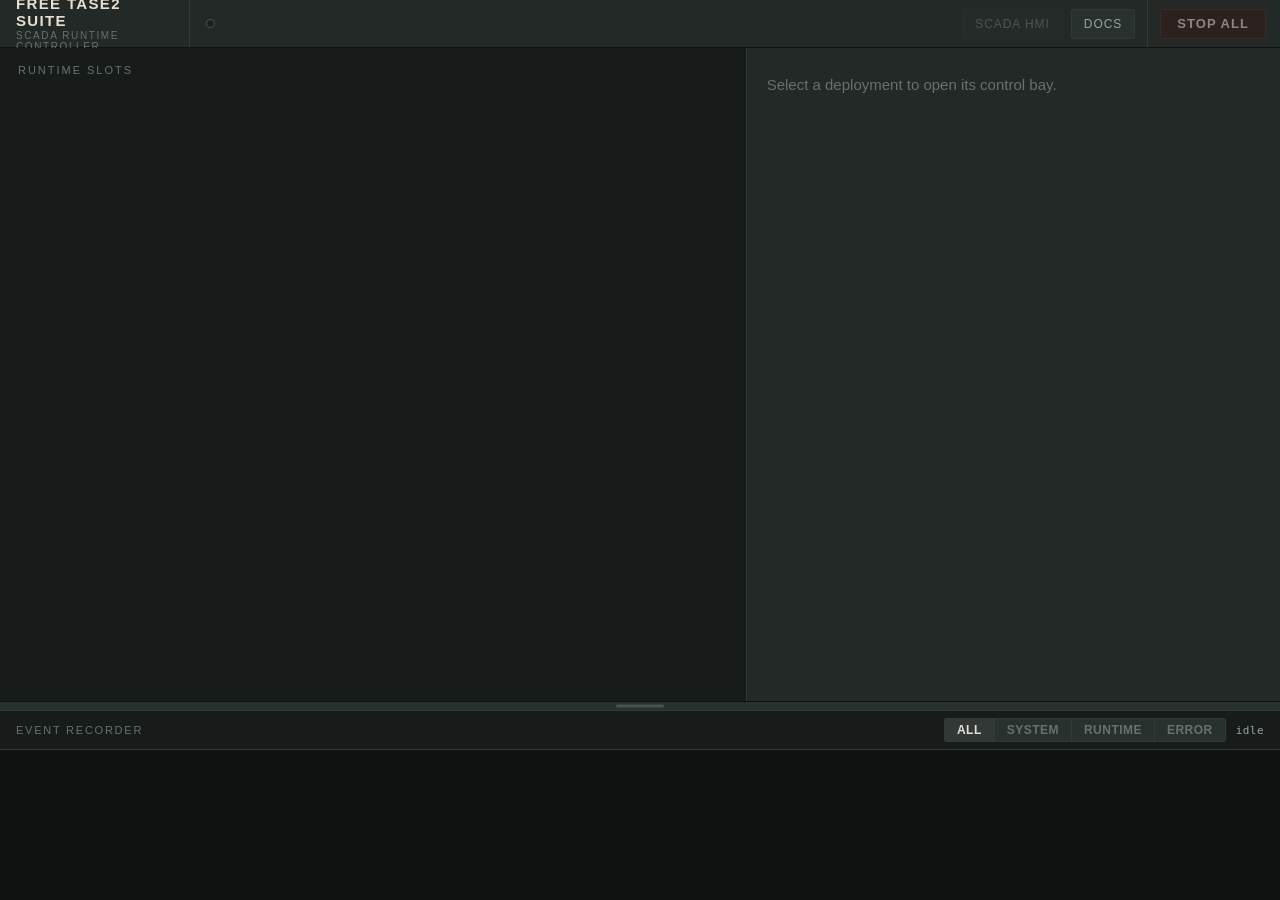
==== commit 8054f683: "Make the event recorder drag-resizable in the console and HMI" ====
--- a/suite/static/console.html
+++ b/suite/static/console.html
@@ -12,7 +12,7 @@
   --line:#46524d; --line-soft:#303a36;
   --text:#e7e0d2; --muted:#9aa49c; --dim:#66726c;
   --green:#54b86f; --amber:#d6a33a; --red:#d95945; --red-dark:#351c18; --amber-dark:#342914;
-  --blackwell:#0d1110;
+  --control:#6d94a8; --blackwell:#0d1110;
   --font-ui:"Bahnschrift","Aptos Narrow","Arial Narrow",sans-serif;
   --font-data:"Cascadia Mono","IBM Plex Mono","Consolas",monospace;
 }
@@ -67,16 +67,16 @@
 .cat-hd{padding:18px 2px 9px;}
 .cat-hd:first-of-type{padding-top:4px;}
 .cat-l{font-size:13px;font-weight:700;letter-spacing:.14em;text-transform:uppercase;color:var(--text);}
-.cat-d{font-size:12px;color:var(--dim);margin-top:3px;}
+.cat-d{font-size:13px;color:var(--dim);margin-top:3px;}
 
 /* ===== runtime slots (88px equipment channels) ===== */
 .slot{display:grid;grid-template-columns:34px 4px 1fr auto;align-items:stretch;min-height:88px;
   margin-bottom:8px;background:var(--panel);border:1px solid var(--line-soft);border-radius:2px;cursor:pointer;}
 .slot:hover{border-color:var(--line);}
-.slot.sel{border-color:var(--line);box-shadow:inset 3px 0 0 var(--text);}
+.slot.sel{border-color:var(--control);box-shadow:inset 3px 0 0 var(--control);}
 .slot.run{background:var(--panel-2);}
 .slot-no{display:flex;align-items:center;justify-content:center;font-family:var(--font-data);font-size:16px;color:var(--dim);}
-.slot.sel .slot-no{color:var(--text);}
+.slot.sel .slot-no{color:var(--control);}
 .slot-rail{margin:12px 0;border-radius:1px;background:var(--line);}
 .slot.armed .slot-rail{background:var(--amber);}
 .slot.run .slot-rail{background:var(--green);}
@@ -86,8 +86,8 @@
 .slot-name{font-size:17px;font-weight:700;letter-spacing:.02em;color:var(--text);}
 .slot-state{margin-left:auto;font-size:11px;letter-spacing:.1em;text-transform:uppercase;color:var(--dim);}
 .slot.armed .slot-state{color:var(--amber);} .slot.run .slot-state{color:var(--green);} .slot.fault .slot-state{color:var(--red);}
-.slot-use{font-size:13px;color:var(--muted);}
-.slot-meta{font-size:12px;color:var(--dim);letter-spacing:.01em;}
+.slot-use{font-size:14px;color:var(--muted);}
+.slot-meta{font-size:13px;color:var(--dim);letter-spacing:.01em;}
 .slot-meta .prof-i{color:var(--amber);} .slot-meta .prof-h{color:var(--green);}
 .slot-ctrls{display:flex;flex-direction:column;justify-content:center;gap:7px;padding:0 16px;}
 
@@ -101,6 +101,10 @@
 .opbtn.ghost{background:transparent;color:var(--muted);}
 .opbtn.start{color:#dff1e4;background:#2f6e44;border-color:#3c855440;}
 .opbtn.stop{color:#f6ddd7;background:#9a3a2c;border-color:#b04a3a40;}
+.envsel{font-family:var(--font-ui);font-size:11.5px;min-width:78px;padding:5px 7px;color:var(--text);
+  background:var(--panel-3);border:1px solid var(--line);border-radius:2px;cursor:pointer;}
+.envsel:hover{border-color:var(--muted);}
+.envsel:disabled{opacity:.4;cursor:not-allowed;}
 
 /* ===== process/data tools panel ===== */
 .tool{background:var(--panel);border:1px solid var(--line-soft);border-left:3px solid var(--line);
@@ -108,15 +112,15 @@
 .tool-n{font-size:14px;font-weight:600;color:var(--text);margin-bottom:5px;}
 .tool-c{display:inline-block;font-size:12px;color:#cfe3d4;background:var(--bg);border:1px solid var(--line-soft);
   border-radius:2px;padding:5px 9px;}
-.tool-d{font-size:12px;color:var(--dim);margin-top:6px;}
+.tool-d{font-size:13px;color:var(--dim);margin-top:6px;}
 
 /* ===== control bay ===== */
 .cbay{background:var(--panel);overflow:auto;}
 .cbay-empty{color:var(--dim);padding:28px 20px;}
 .cbay-hd{padding:16px 18px;border-bottom:1px solid var(--line-soft);}
 .cbay-hd .nm{font-size:19px;font-weight:700;letter-spacing:.03em;color:var(--text);}
-.cbay-hd .ds{font-size:13px;color:var(--muted);margin-top:5px;line-height:1.45;}
-.sect{font-size:11px;letter-spacing:.18em;text-transform:uppercase;color:var(--dim);font-weight:600;
+.cbay-hd .ds{font-size:14px;color:var(--muted);margin-top:5px;line-height:1.45;}
+.sect{font-size:12px;letter-spacing:.16em;text-transform:uppercase;color:var(--dim);font-weight:600;
   padding:16px 18px 8px;}
 .sect.warn{color:var(--amber);}
 /* command strip */
@@ -128,17 +132,17 @@
 /* two-column config rows */
 .kvs{padding:2px 18px 6px;}
 .kv{display:grid;grid-template-columns:96px 1fr;gap:10px;align-items:baseline;padding:5px 0;}
-.kv .k{color:var(--dim);font-size:12px;letter-spacing:.04em;text-transform:uppercase;}
-.kv .v{color:var(--text);font-size:13px;}
+.kv .k{color:var(--dim);font-size:13px;letter-spacing:.04em;text-transform:uppercase;}
+.kv .v{color:var(--text);font-size:14px;}
 /* compact port blocks */
 .ports{display:flex;flex-wrap:wrap;gap:8px;padding:2px 18px 8px;}
 .port{display:flex;align-items:baseline;gap:8px;background:var(--bg);border:1px solid var(--line-soft);
   border-radius:2px;padding:6px 10px;}
-.port .pk{font-size:11px;letter-spacing:.08em;text-transform:uppercase;color:var(--dim);}
-.port .pv{font-size:13px;color:var(--text);}
+.port .pk{font-size:12px;letter-spacing:.08em;text-transform:uppercase;color:var(--dim);}
+.port .pv{font-size:14px;color:var(--text);}
 /* process chain */
 .procchain{margin:2px 18px 8px;padding:10px 12px;background:var(--bg);border:1px solid var(--line-soft);
-  border-radius:2px;font-size:12.5px;line-height:1.7;color:var(--muted);}
+  border-radius:2px;font-size:13.5px;line-height:1.7;color:var(--muted);}
 .procchain .pc-root{color:var(--text);}
 .procchain .pc-b{color:var(--dim);}
 .procchain .pc-port{color:#bfe0c8;}
@@ -146,26 +150,33 @@
 .chk{display:grid;grid-template-columns:14px 1fr auto;gap:11px;align-items:center;padding:6px 18px;}
 .chk .led{width:11px;height:11px;border-radius:2px;background:var(--line);}
 .chk .led.ok{background:var(--green);} .chk .led.bad{background:var(--red);}
-.chk .cl{font-size:13px;color:var(--text);} .chk .cd{font-family:var(--font-data);font-size:11.5px;color:var(--dim);}
+.chk .cl{font-size:14px;color:var(--text);} .chk .cd{font-family:var(--font-data);font-size:12.5px;color:var(--dim);}
 /* annunciator warnings */
 .ann{display:grid;grid-template-columns:4px 1fr;margin:4px 18px;border-radius:2px;overflow:hidden;
   background:var(--amber-dark);}
 .ann.crit{background:var(--red-dark);}
 .ann .annl{background:var(--amber);} .ann.crit .annl{background:var(--red);}
-.ann .annt{padding:9px 13px;font-size:13px;line-height:1.45;color:#ecd9b9;}
+.ann .annt{padding:9px 13px;font-size:14px;line-height:1.45;color:#ecd9b9;}
 .ann.crit .annt{color:#efc9c0;}
 
 /* ===== event recorder ===== */
-.recorder{background:var(--bg);border-top:1px solid var(--blackwell);flex:0 0 auto;}
+.recorder{background:var(--bg);border-top:1px solid var(--blackwell);flex:0 0 auto;
+  display:flex;flex-direction:column;min-height:0;}
+.rec-grip{height:9px;flex:0 0 9px;cursor:row-resize;background:var(--panel-2);
+  border-bottom:1px solid var(--line-soft);position:relative;touch-action:none;}
+.rec-grip::before{content:"";position:absolute;left:50%;top:50%;transform:translate(-50%,-50%);
+  width:48px;height:3px;border-radius:2px;background:var(--line);}
+.rec-grip:hover::before{background:var(--muted);}
+.rec-grip.dragging::before{background:var(--green);}
 .rec-hd{display:flex;align-items:center;justify-content:space-between;padding:7px 16px;
-  border-bottom:1px solid var(--line-soft);}
+  border-bottom:1px solid var(--line-soft);flex:0 0 auto;}
 .rec-hd .rl{font-size:11px;letter-spacing:.16em;text-transform:uppercase;color:var(--dim);}
 .rec-hd .rl.data{color:var(--muted);letter-spacing:.04em;text-transform:none;}
 .logfilters{display:inline-flex;border:1px solid var(--line-soft);border-radius:2px;overflow:hidden;}
 .lf{font-family:var(--font-ui);font-weight:600;font-size:12px;letter-spacing:.04em;text-transform:uppercase;
   padding:4px 12px;background:var(--panel-2);color:var(--dim);border:none;border-right:1px solid var(--line-soft);cursor:pointer;}
 .lf:last-child{border-right:none;} .lf.on{background:var(--panel-3);color:var(--text);}
-.log{font-family:var(--font-data);font-size:12px;line-height:1.55;height:150px;overflow:auto;
+.log{font-family:var(--font-data);font-size:13px;line-height:1.55;height:150px;overflow:auto;
   background:var(--blackwell);padding:6px 0;}
 .logline{display:grid;grid-template-columns:4px 78px 1fr;align-items:center;padding:1px 0;}
 .logline .lr{height:100%;background:var(--line-soft);}
@@ -195,6 +206,7 @@
 </div>
 
 <section class="recorder">
+  <div class="rec-grip" id="rec-grip" title="Drag to resize, double-click to reset"></div>
   <div class="rec-hd">
     <span class="rl">Event Recorder</span>
     <span style="display:flex;align-items:center;gap:10px">
@@ -210,11 +222,12 @@
 <script>
 "use strict";
 let deps={}, order=[], status={running:false}, runs={}, prechecks={}, sel=null, logFilter="ALL";
+let envChoices=[], envDeps={}, envPick={};   // environment picker: choices, per-deployment support, current pick
 const $=id=>document.getElementById(id);
 function esc(s){return String(s==null?"":s).replace(/[&<>"]/g,c=>({"&":"&amp;","<":"&lt;",">":"&gt;",'"':"&quot;"}[c]));}
 async function api(p,b){const o=b?{method:"POST",headers:{"Content-Type":"application/json"},body:JSON.stringify(b)}:{};return (await fetch(p,o)).json();}
 function scriptFor(d){return ({simulation:"scripts/50_run_hmi.sh",ingestion:"scripts/55_run_scada.sh",scenario:"scripts/56_run_scenario.sh",physics:"scripts/57_run_physics.sh",federation:"scripts/61_run_federation.sh"})[d.mode]||"scripts/55_run_scada.sh";}
-function portsFor(d){const p=["TASE.2/"+(d.tase2_port||10502),"HMI/"+(d.http_port||8800)];if((d.sims||[]).includes("modbus"))p.push("MODBUS/1502");if((d.sims||[]).includes("dnp3"))p.push("DNP3/20000");return p;}
+function portsFor(d){const p=["TASE.2/"+(d.tase2_port||102),"HMI/"+(d.http_port||8800)];if((d.sims||[]).includes("modbus"))p.push("MODBUS/1502");if((d.sims||[]).includes("dnp3"))p.push("DNP3/20000");return p;}
 function slotState(name){
   if(status.running&&status.name===name) return "run";
   const pc=prechecks[name];
@@ -255,6 +268,16 @@
   {id:"defense", label:"Defense & Federation", desc:"Encryption, command allowlist, and per-peer bilateral scoping."},
   {id:"hardware",label:"Physical Testbed",     desc:"Real PLCs and RTUs."}
 ];
+function envSelHtml(name){
+  // Scenario attacks reference points by role, so they run on either environment.
+  // Offer the choice right at the Start button; other deployments show nothing.
+  const opts=envDeps[name]||[];
+  if(opts.length<2)return "";
+  const cur=envPick[name]||opts[0];
+  const o=envChoices.filter(c=>opts.includes(c.name))
+    .map(c=>`<option value="${esc(c.name)}" ${c.name===cur?"selected":""}>${esc(c.label)}</option>`).join("");
+  return `<select class="envsel" data-env-for="${esc(name)}" title="environment" ${status.running?"disabled":""}>${o}</select>`;
+}
 function slotHtml(name,i){
   const d=deps[name], s=slotState(name), no=String(i).padStart(2,"0");
   const ports=portsFor(d).map(p=>p.split("/")[1]).join("/");
@@ -268,7 +291,7 @@
     </div>
     <div class="slot-ctrls">
       ${s==="run"?`<button class="opbtn stop" data-stop="1">Stop</button>`
-                 :`<button class="opbtn start" data-start="${esc(name)}" ${status.running?"disabled":""}>Start</button>`}
+                 :`${envSelHtml(name)}<button class="opbtn start" data-start="${esc(name)}" ${status.running?"disabled":""}>Start</button>`}
       <button class="opbtn ghost" data-logs="${esc(name)}">Logs</button>
     </div>
   </div>`;
@@ -292,7 +315,11 @@
   html+=toolsHtml();
   $("rack").innerHTML=html;
   $("rack").querySelectorAll(".slot").forEach(el=>el.onclick=e=>{if(e.target.closest("button"))return;sel=el.dataset.name;renderRack();renderBay();});
-  $("rack").querySelectorAll("button[data-start]").forEach(b=>b.onclick=async()=>{b.disabled=true;status=await api("/api/start",{name:b.dataset.start});sel=b.dataset.start;await loadPrecheck(b.dataset.start);await refresh();});
+  $("rack").querySelectorAll("select[data-env-for]").forEach(s=>{
+    s.onclick=e=>e.stopPropagation();
+    s.onchange=()=>{envPick[s.dataset.envFor]=s.value;};
+  });
+  $("rack").querySelectorAll("button[data-start]").forEach(b=>b.onclick=async()=>{b.disabled=true;const n=b.dataset.start;const sl=b.closest(".slot").querySelector("select[data-env-for]");const e=sl?sl.value:null;if(e)envPick[n]=e;status=await api("/api/start",{name:n,environment:e});sel=n;await loadPrecheck(n);await refresh();});
   $("rack").querySelectorAll("button[data-stop]").forEach(b=>b.onclick=async()=>{b.disabled=true;status=await api("/api/stop",{});await refresh();});
   $("rack").querySelectorAll("button[data-logs]").forEach(b=>b.onclick=()=>{sel=b.dataset.logs;renderRack();renderBay();$("log").scrollIntoView({behavior:"smooth"});});
 }
@@ -300,14 +327,18 @@
   const d=deps[sel];
   if(!d){$("cbay").innerHTML='<div class="cbay-empty">Select a deployment to open its control bay.</div>';$("cbay").dataset.key="";return;}
   const on=status.running&&status.name===sel, pc=prechecks[sel];
-  const key=sel+"|"+(on?1:0)+"|"+(pc?pc.ok:"?")+"|"+((status.name===sel&&status.last_run)||runs[sel]||"");
+  const envOpts=envDeps[sel]||[];
+  const curEnv=on?(status.environment||""):(envOpts.length?(envPick[sel]||envOpts[0]):"");
+  const key=sel+"|"+(on?1:0)+"|"+(pc?pc.ok:"?")+"|"+((status.name===sel&&status.last_run)||runs[sel]||"")+"|"+curEnv;
   if($("cbay").dataset.key===key)return; $("cbay").dataset.key=key;
+  const envFlag=(envOpts.length>1&&curEnv)?(" --env "+curEnv):"";
   let h=`<div class="cbay-hd"><div class="nm">${esc(sel)}</div><div class="ds">${esc(d.description||"")}</div></div>`;
   h+=sect("Command");
-  h+=`<div class="cmdstrip"><span class="ct">Run</span><span class="cc command">python3 suite/tase2ctl.py run ${esc(sel)}</span></div>`;
+  h+=`<div class="cmdstrip"><span class="ct">Run</span><span class="cc command">python3 suite/tase2ctl.py run ${esc(sel)}${esc(envFlag)}</span></div>`;
   h+=sect("Config");
   h+=`<div class="kvs">
     <div class="kv"><span class="k">Script</span><span class="v path">${esc(scriptFor(d))}</span></div>
+    ${envOpts.length>1?`<div class="kv"><span class="k">Environment</span><span class="v">${esc((envChoices.find(c=>c.name===curEnv)||{}).label||curEnv)}</span></div>`:""}
     <div class="kv"><span class="k">Config</span><span class="v path">${esc(d.config||"")}</span></div>
     ${d.tags?`<div class="kv"><span class="k">Tags</span><span class="v path">${esc(d.tags)}</span></div>`:""}
     <div class="kv"><span class="k">Profile</span><span class="v" style="color:${d.security==="hardened"?"var(--green)":"var(--amber)"}">${esc((d.security||"").toUpperCase())}</span></div>
@@ -320,7 +351,7 @@
   h+=`<div class="procchain data">`
     +`<div class="pc-root">tase2ctl.py run ${esc(sel)}</div>`
     +`<div><span class="pc-b">&#9500;&#9472;</span> ${esc(scriptFor(d))}</div>`
-    +`<div><span class="pc-b">&#9500;&#9472;</span> TASE.2 server <span class="pc-port">:${esc(d.tase2_port||10502)}</span></div>`
+    +`<div><span class="pc-b">&#9500;&#9472;</span> TASE.2 server <span class="pc-port">:${esc(d.tase2_port||102)}</span></div>`
     +`<div><span class="pc-b">${hasSims?"&#9500;&#9472;":"&#9492;&#9472;"}</span> HMI bridge <span class="pc-port">:${esc(d.http_port||8800)}</span></div>`
     +(hasSims?`<div><span class="pc-b">&#9492;&#9472;</span> sims <span class="pc-port">${(d.sims.includes("modbus")?":1502 ":"")+(d.sims.includes("dnp3")?":20000":"")}</span></div>`:"")
     +`</div>`;
@@ -338,11 +369,30 @@
 function logType(l){if(/error|fail|denied|reject|exception/i.test(l))return"ERROR";if(/^\[(scada|console|modbus-sim|dnp3-sim|fed|physics|scenario)/i.test(l))return"SYSTEM";return"RUNTIME";}
 function logCls(l){if(/error|fail|denied|reject|exception/i.test(l))return"err";if(/warn|stale|down|offline|notvalid|overload/i.test(l))return"warn";if(/^\[(scada|console|modbus-sim|dnp3-sim|fed|physics|scenario)/i.test(l))return"sys";return"";}
 async function refreshLog(){
-  if(!status.running){$("log").innerHTML='<div class="logline"><span class="lr"></span><span class="lt"></span><span class="lm" style="color:var(--dim)">no deployment energized</span></div>';$("rec-state").textContent="idle";return;}
+  const el=$("log");
+  if(!status.running){el.innerHTML='<div class="logline"><span class="lr"></span><span class="lt"></span><span class="lm" style="color:var(--dim)">no deployment energized</span></div>';$("rec-state").textContent="idle";return;}
   const r=await api("/api/logs");let lines=r.lines||[]; if(logFilter!=="ALL")lines=lines.filter(l=>logType(l)===logFilter);
   $("rec-state").textContent=lines.length+" lines";
-  $("log").innerHTML=lines.map(l=>{const t=l.match(/\b(\d{2}:\d{2}:\d{2})\b/);return `<div class="logline ${logCls(l)}"><span class="lr"></span><span class="lt">${t?t[1]:""}</span><span class="lm">${esc(l)}</span></div>`;}).join("");
-  $("log").scrollTop=$("log").scrollHeight;
+  // only snap to the newest line if the user is already at the bottom, so scrolling
+  // up to read the attack chain is not yanked back down by the 2.5s refresh
+  const atBottom=el.scrollHeight-el.scrollTop-el.clientHeight<40;
+  el.innerHTML=lines.map(l=>{const t=l.match(/\b(\d{2}:\d{2}:\d{2})\b/);return `<div class="logline ${logCls(l)}"><span class="lr"></span><span class="lt">${t?t[1]:""}</span><span class="lm">${esc(l)}</span></div>`;}).join("");
+  if(atBottom) el.scrollTop=el.scrollHeight;
+}
+function setupRecorderResize(logId,storeKey){
+  const grip=$("rec-grip"), log=document.getElementById(logId);
+  if(!grip||!log) return;
+  const DEF=150, MIN=80, maxH=()=>Math.max(MIN,window.innerHeight-140);
+  const apply=h=>{log.style.height=Math.min(maxH(),Math.max(MIN,h))+"px";};
+  const saved=parseInt(localStorage.getItem(storeKey),10);
+  if(saved) apply(saved);
+  let startY=0,startH=0,drag=false;
+  grip.addEventListener("pointerdown",e=>{drag=true;startY=e.clientY;startH=log.getBoundingClientRect().height;grip.classList.add("dragging");grip.setPointerCapture(e.pointerId);e.preventDefault();});
+  grip.addEventListener("pointermove",e=>{if(drag)apply(startH+(startY-e.clientY));});
+  const end=()=>{if(!drag)return;drag=false;grip.classList.remove("dragging");localStorage.setItem(storeKey,parseInt(log.style.height,10)||DEF);};
+  grip.addEventListener("pointerup",end); grip.addEventListener("pointercancel",end);
+  grip.addEventListener("dblclick",()=>{apply(DEF);localStorage.setItem(storeKey,DEF);});
+  window.addEventListener("resize",()=>{if(log.style.height)apply(parseInt(log.style.height,10)||DEF);});
 }
 function clk(){return new Date().toTimeString().slice(0,8);}
 function tickClock(){const e=$("hclk");if(e)e.textContent=clk();}
@@ -351,8 +401,10 @@
 async function refresh(){status=await api("/api/status");runs=await api("/api/runs");renderHeader();renderRack();renderBay();refreshLog();}
 async function init(){
   deps=await api("/api/deployments"); order=Object.keys(deps).filter(k=>k!=="_comment");
+  const ev=await api("/api/environments"); envChoices=ev.choices||[]; envDeps=ev.deployments||{};
   $("estop").onclick=async()=>{if(confirm("STOP ALL: de-energize the running deployment?")){status=await api("/api/stop",{});await refresh();}};
   $("logfilters").querySelectorAll(".lf").forEach(b=>b.onclick=()=>{logFilter=b.dataset.f;$("logfilters").querySelectorAll(".lf").forEach(x=>x.classList.toggle("on",x===b));refreshLog();});
+  setupRecorderResize("log","console.recorderHeight");
   await loadAllPrechecks();
   await refresh(); setInterval(tickClock,1000); setInterval(refresh,2500);
 }
